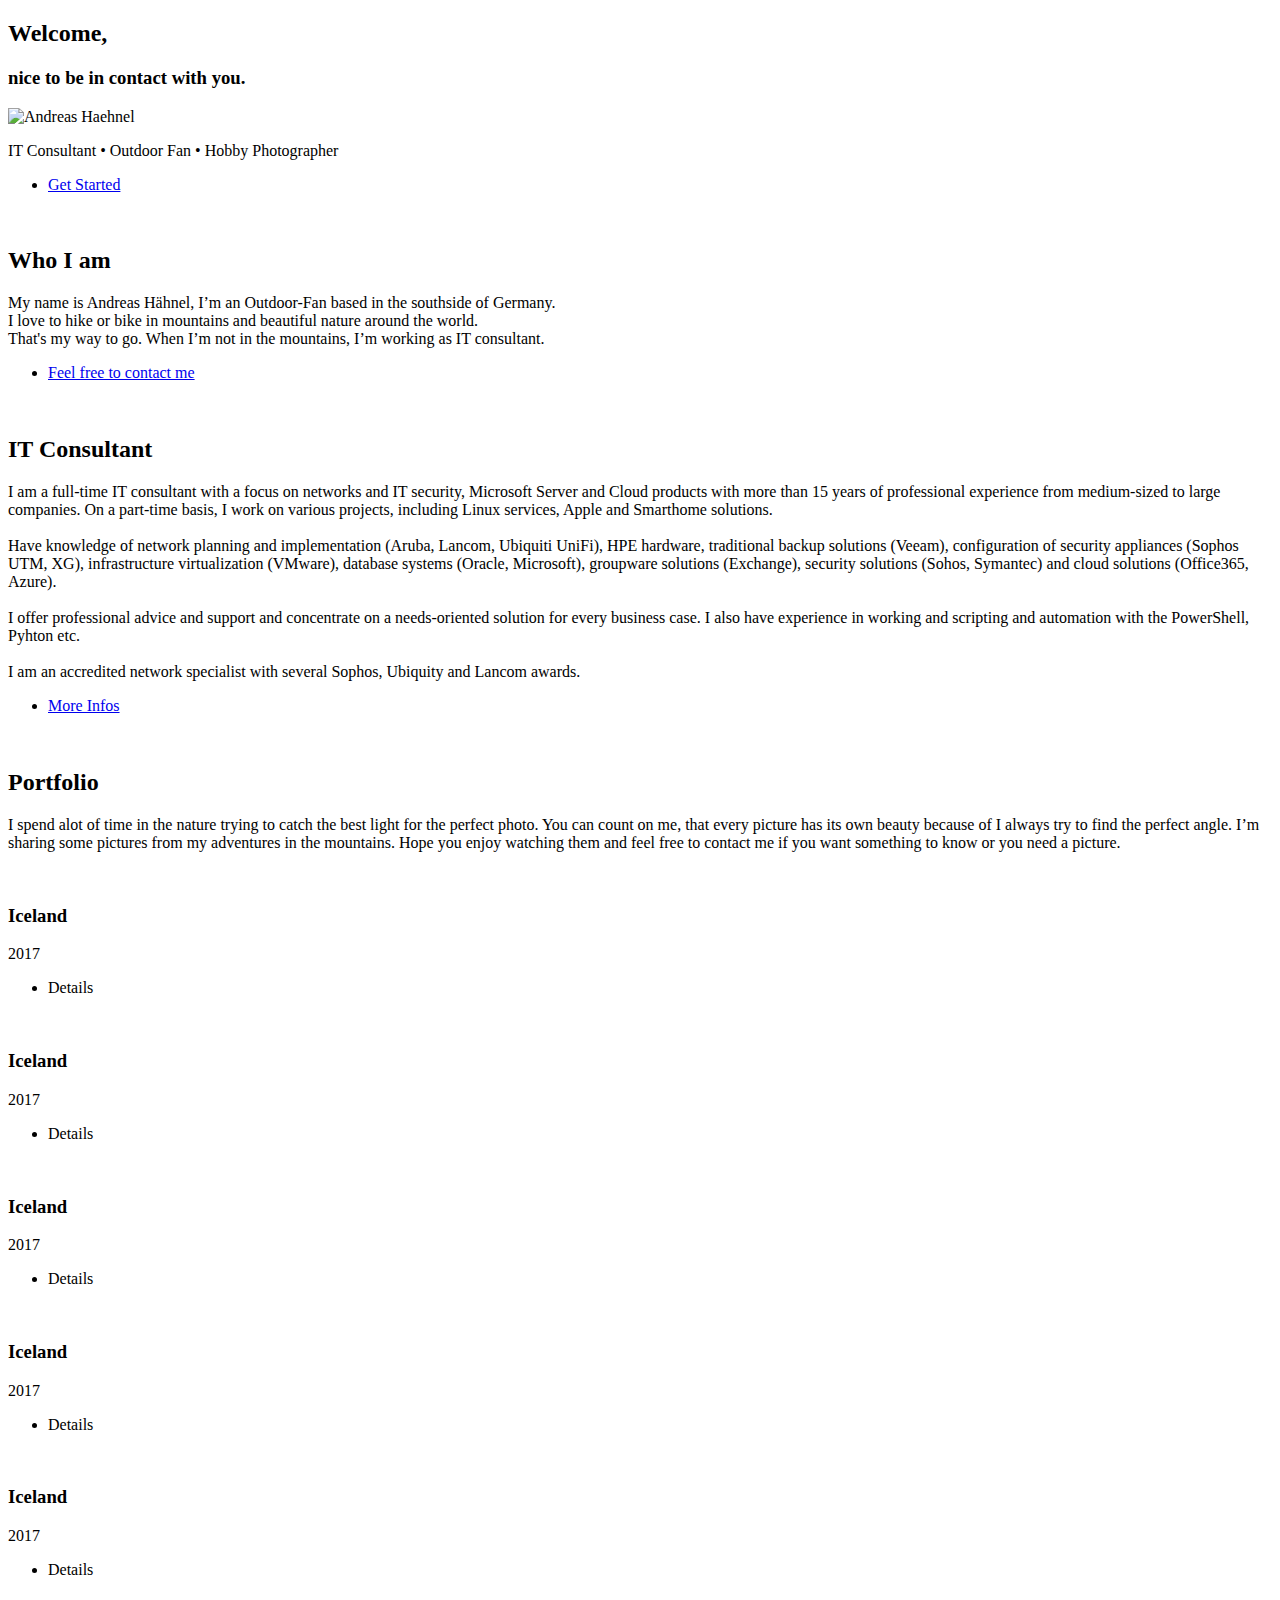
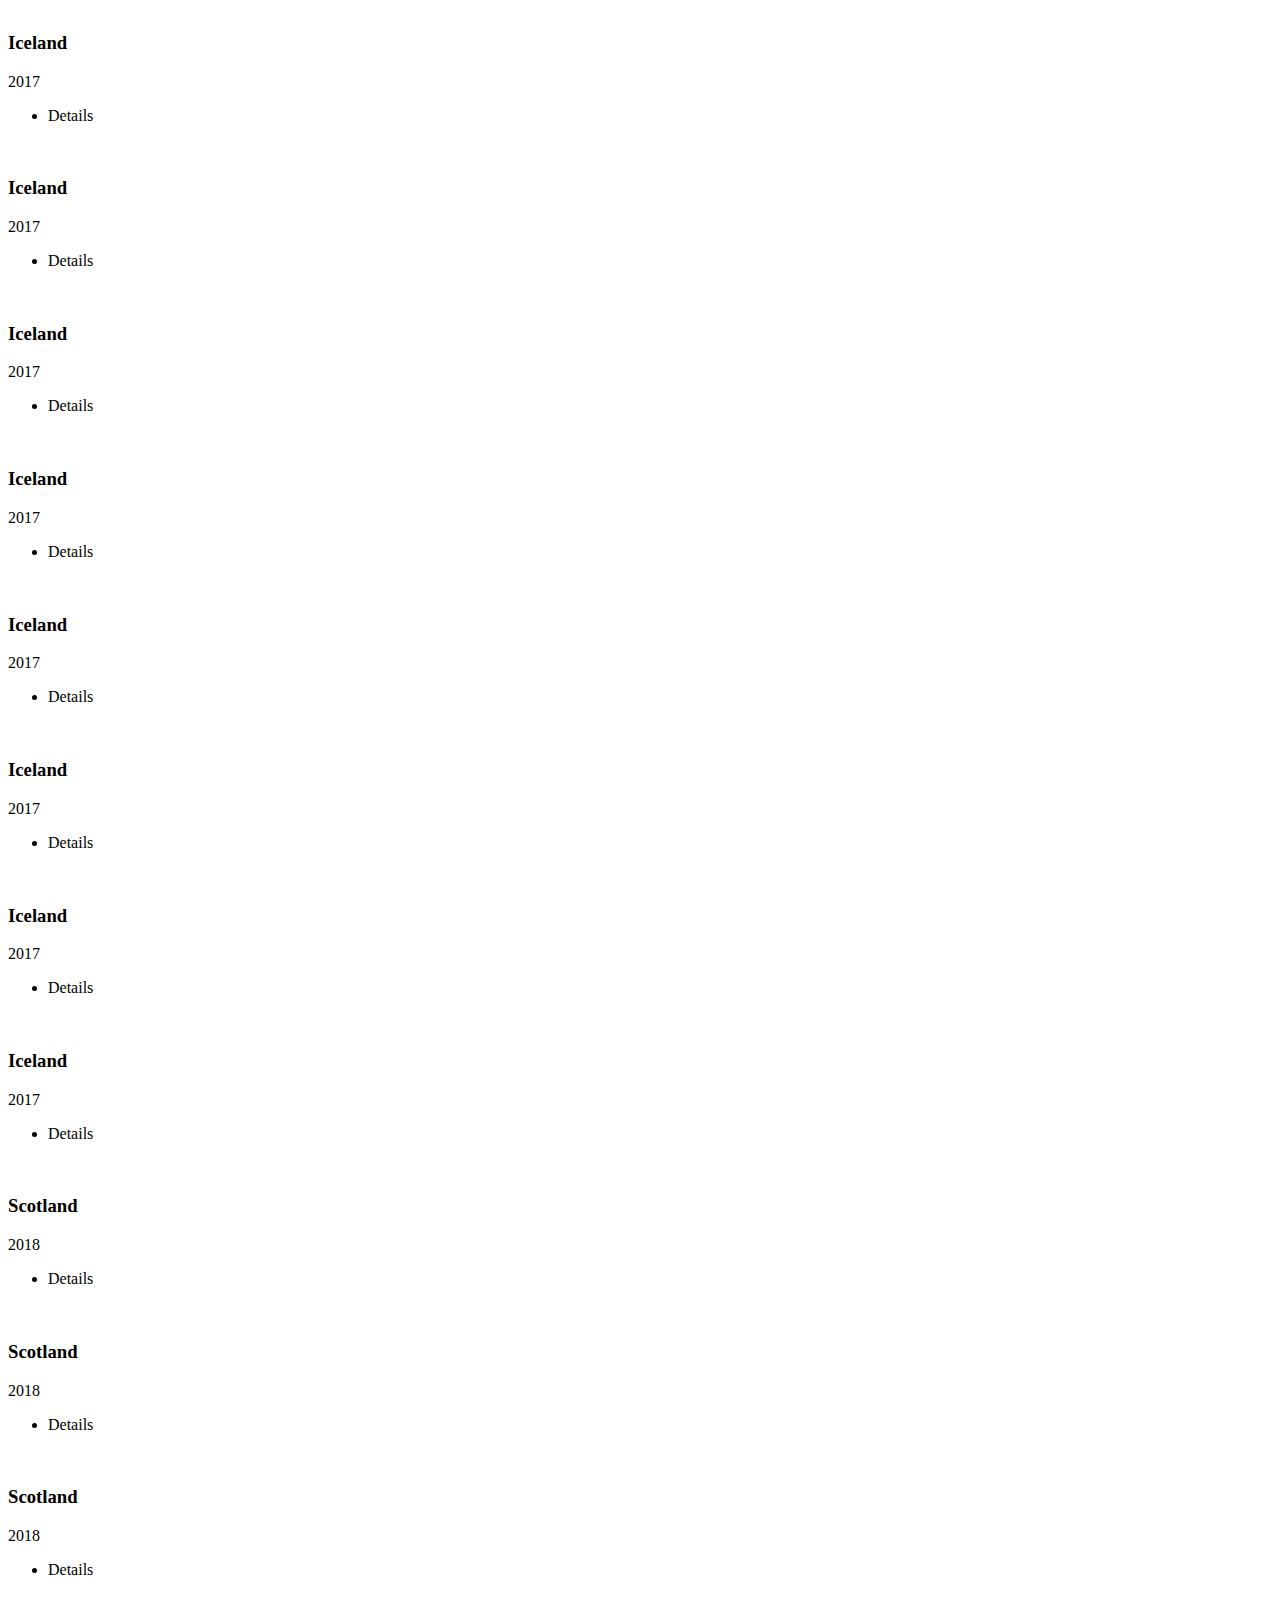
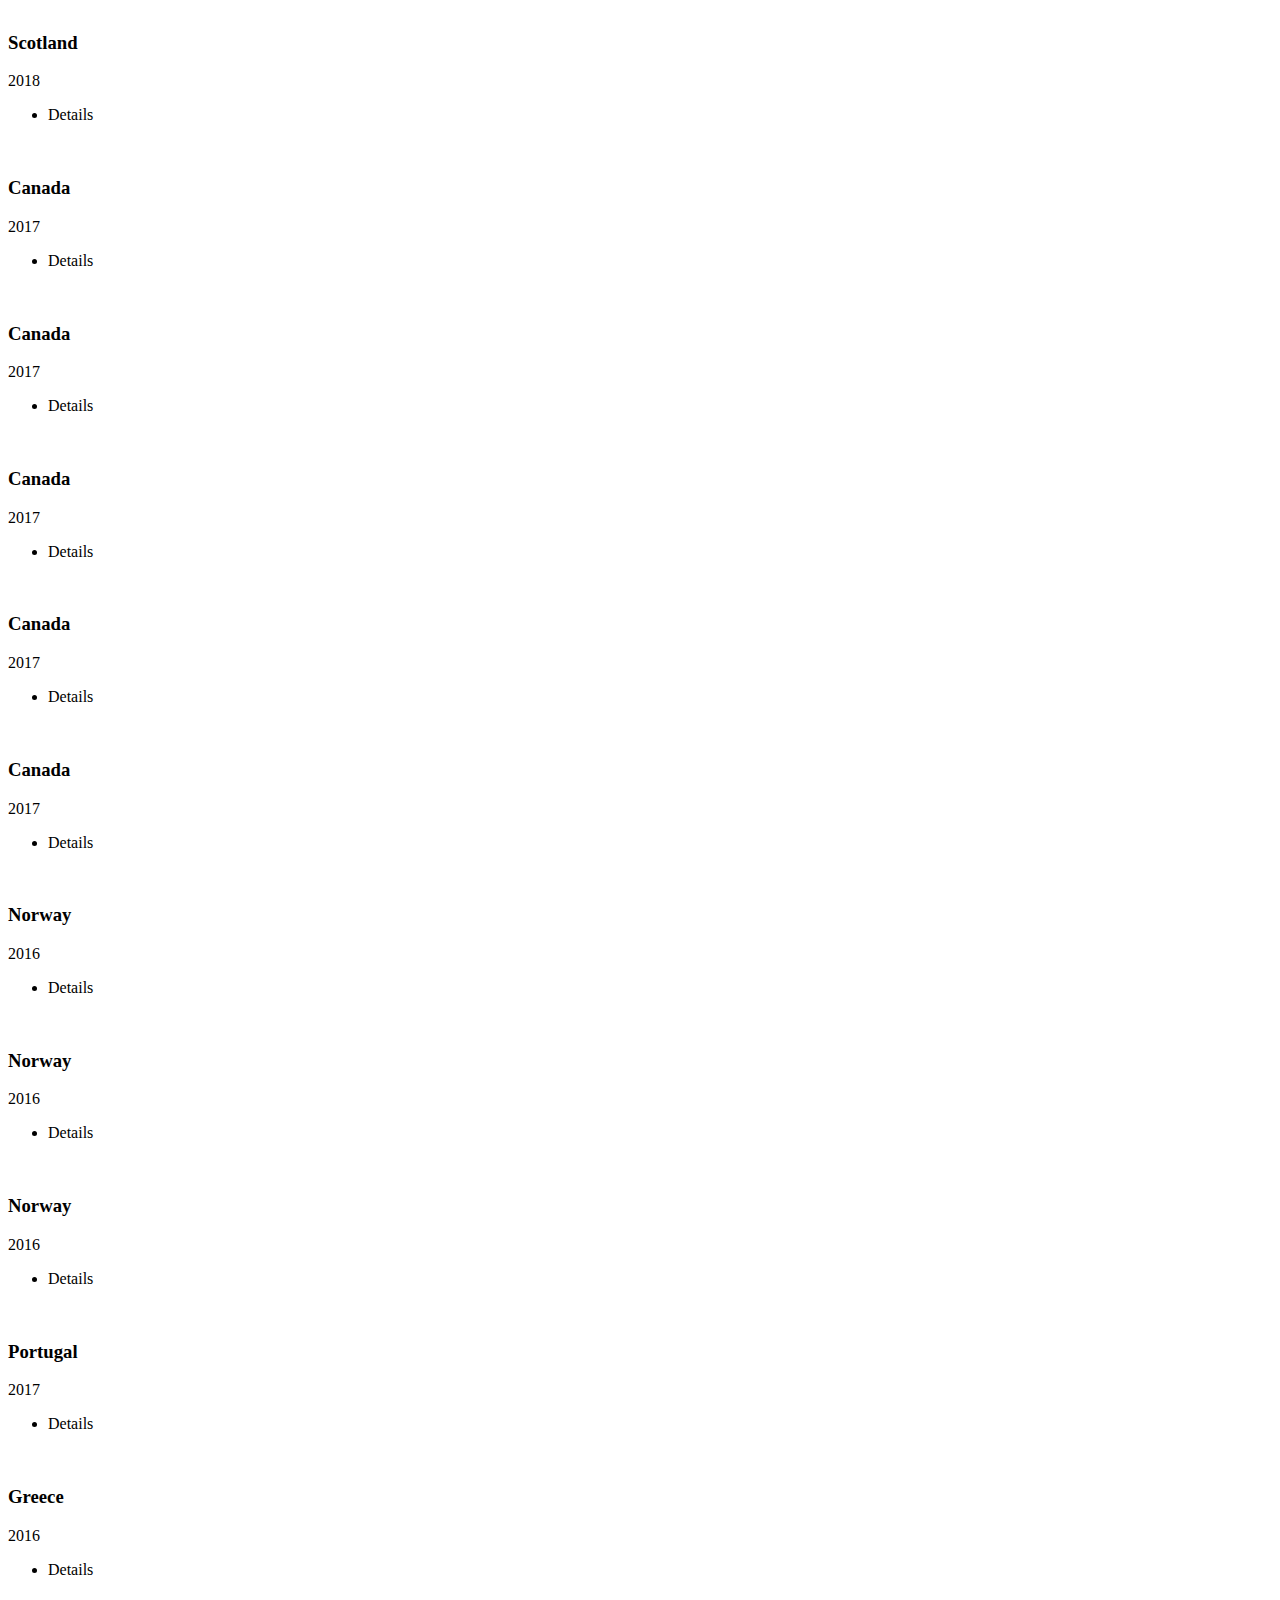
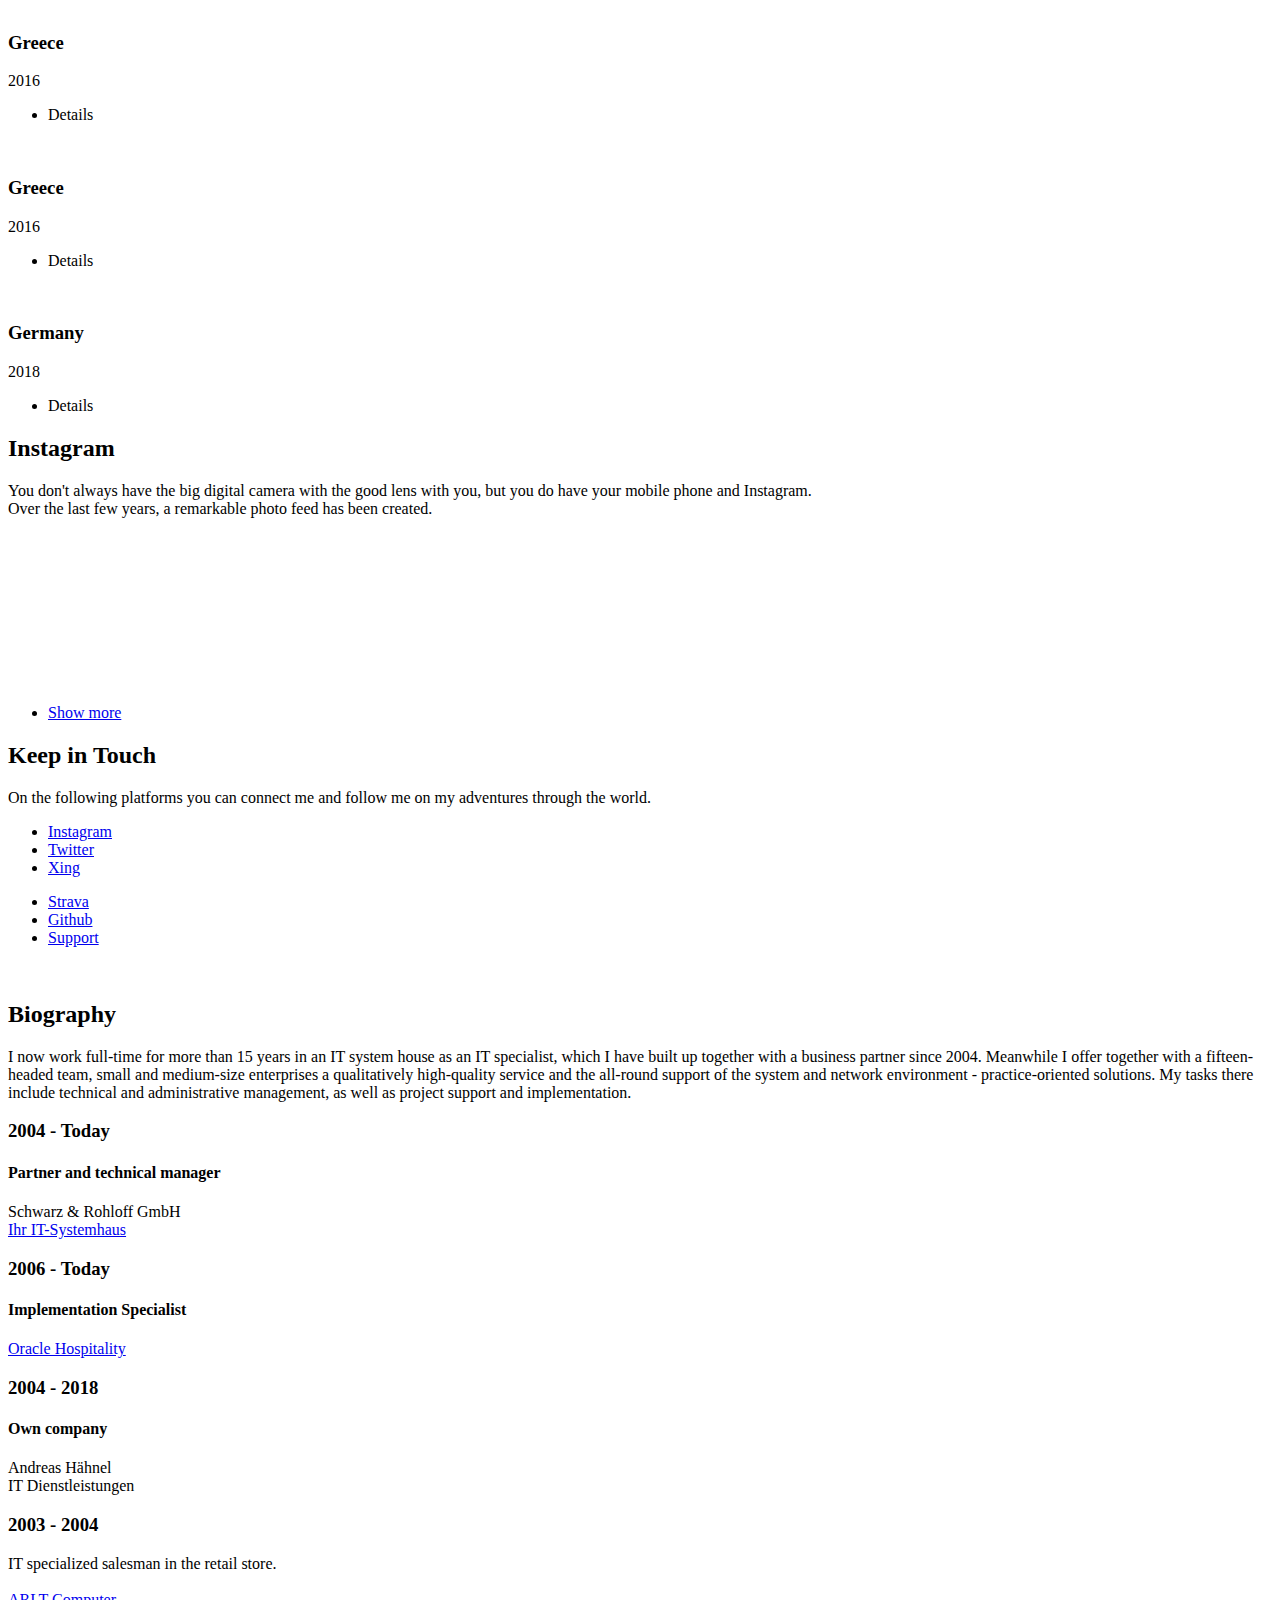
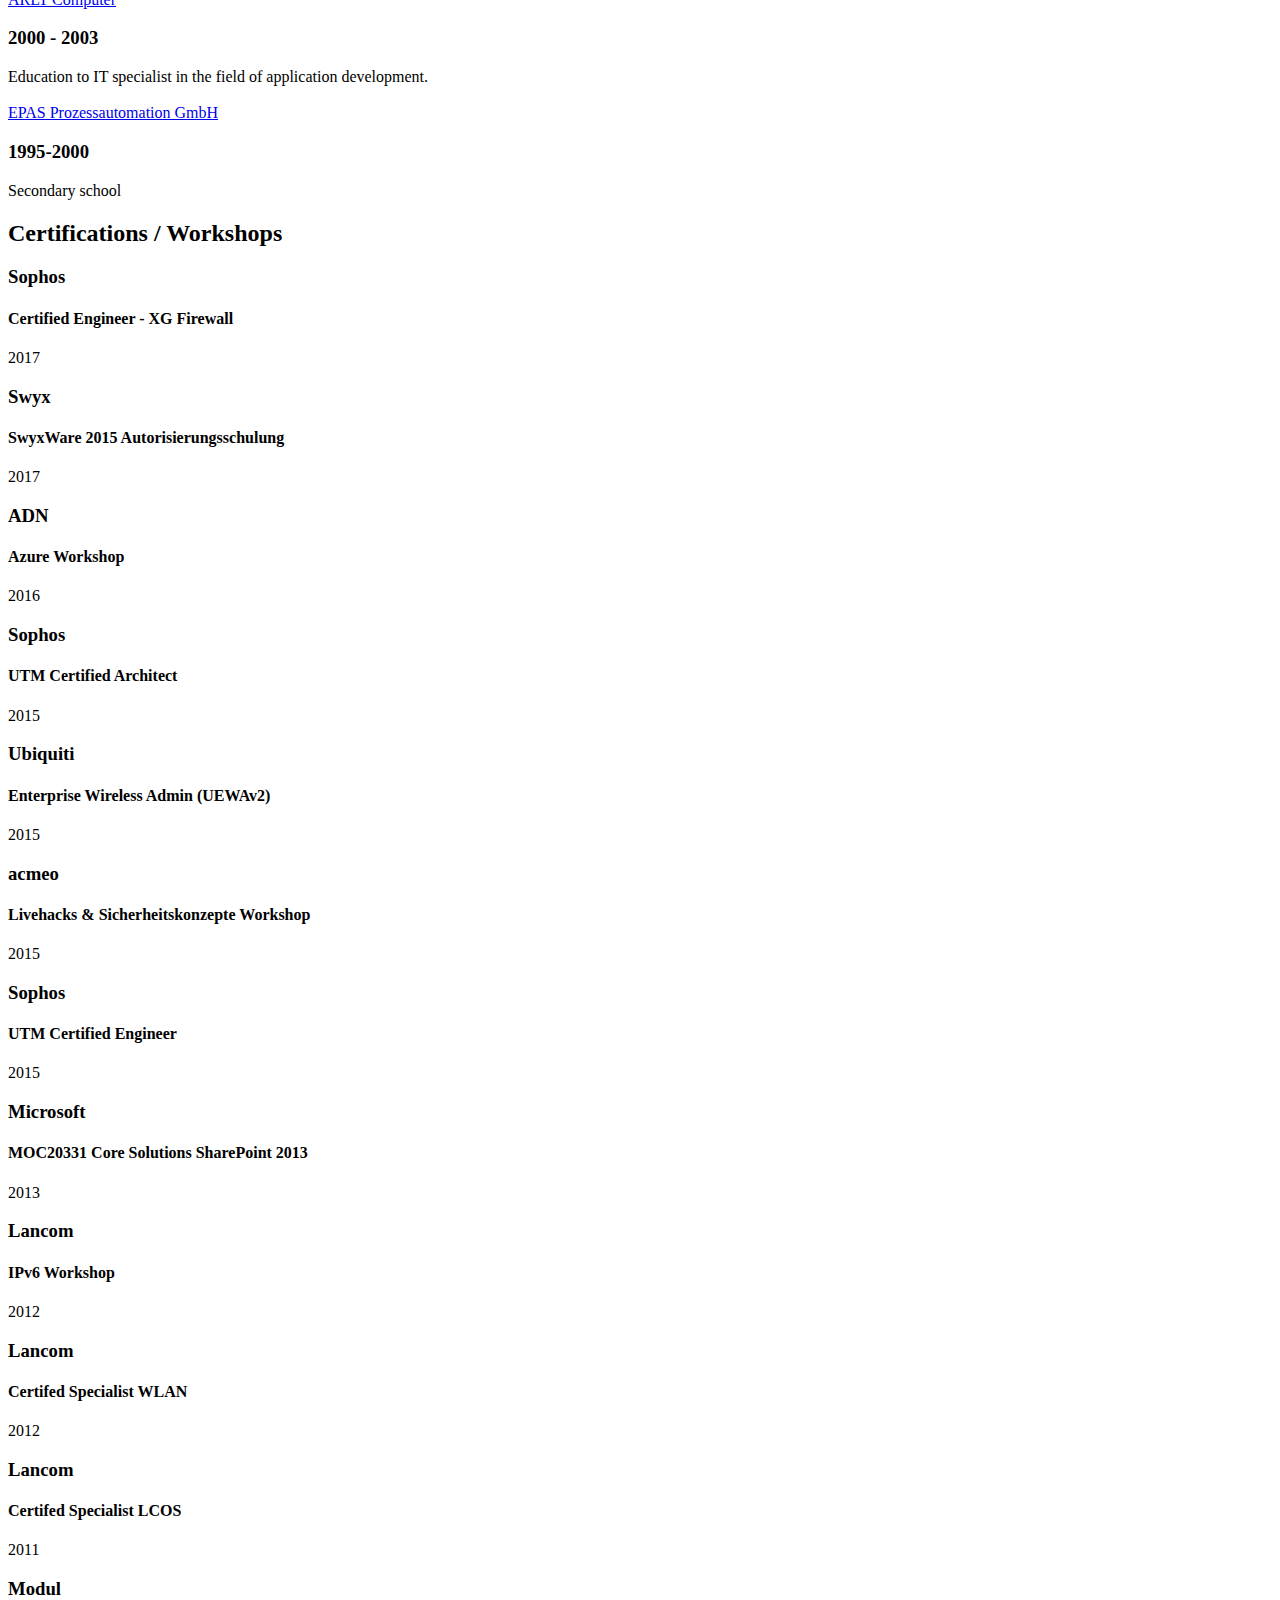
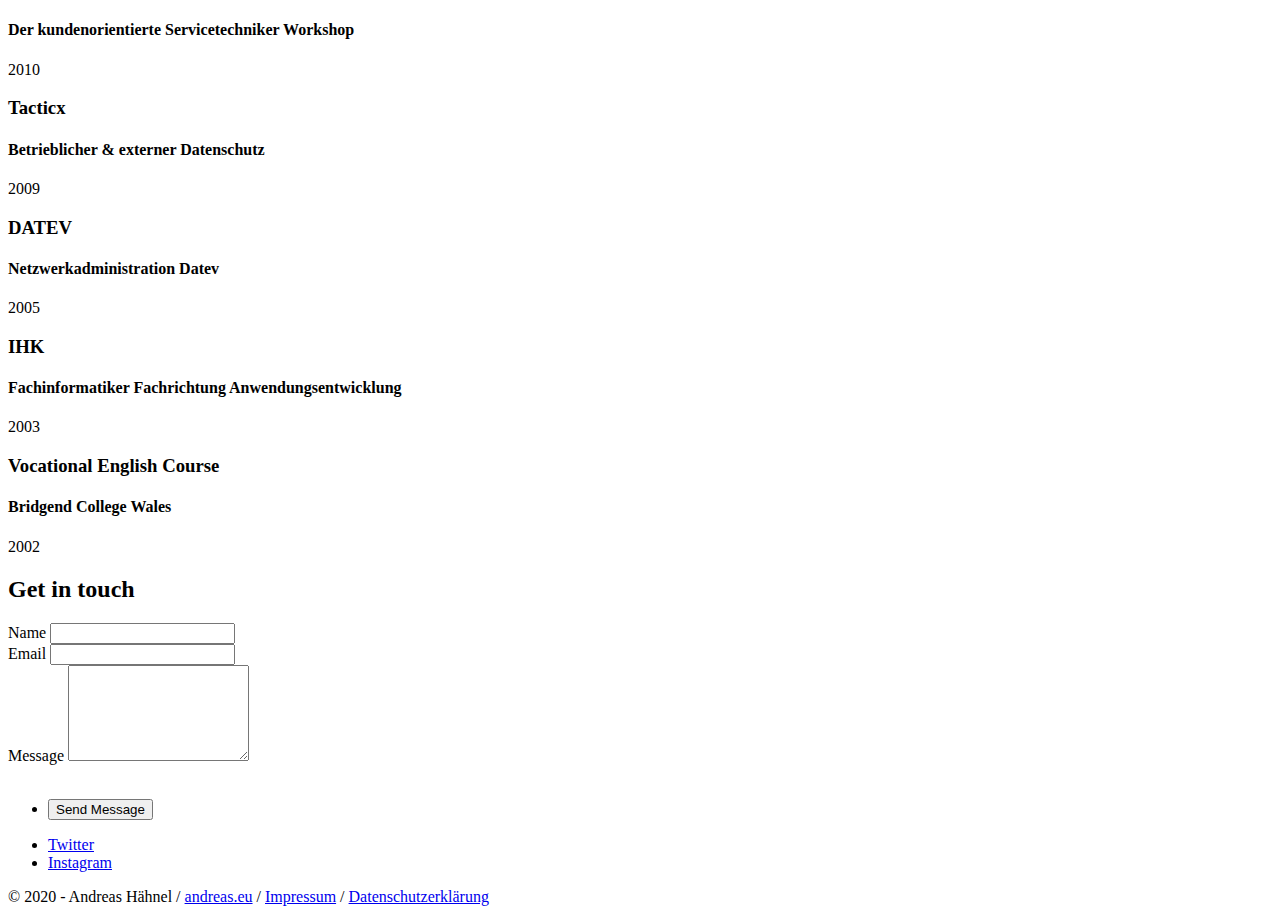
==== index.html @ f55b88a0 "Update index.html" ====
<!DOCTYPE HTML>
<html>
	<head>
		<title>andreas.eu - welcome to my site</title>
		<meta charset="utf-8" />
		<meta name="viewport" content="width=device-width, initial-scale=1, user-scalable=no" />
		<link rel="stylesheet" href="assets/css/main.css" />
		<noscript><link rel="stylesheet" href="assets/css/noscript.css" /></noscript>
	</head>
	<body class="is-preload">

		<!-- Wrapper -->
			<div id="wrapper" class="divided">

				<!-- One -->
					<section class="banner style1 orient-center content-align-left image-position-right fullscreen onload-image-fade-in onload-content-fade-right">
						<div class="content">
							<h2>Welcome,</h2>
							<h3>nice to be in contact with you.</h3>
							<img src="images/sign.svg"  width=auto height=auto alt="Andreas Haehnel" />
							<p class="major">IT Consultant • Outdoor Fan • Hobby Photographer</p>
							<ul class="actions stacked">
								<li><a href="#whoiam" class="button big wide smooth-scroll-middle">Get Started</a></li>
							</ul>
						</div>
						<div class="image">
							<img src="images/banner.jpg" alt="" />
						</div>
					</section>

				<!-- Two -->
					<section class="spotlight style1 orient-right content-align-left image-position-center onscroll-image-fade-in" id="whoiam">
						<div class="content">
							<h2>Who I am</h2>
							<p>My name is Andreas Hähnel, I’m an Outdoor-Fan based in the southside of Germany. <br>I love to hike or bike in mountains and beautiful nature around the world.<br>
							That's my way to go. When I’m not in the mountains, I’m working as IT consultant.</p>
							<ul class="actions stacked">
								<li><a href="#contact" class="button big wide smooth-scroll-middle">Feel free to contact me</a></li>
							</ul>
						</div>
						<div class="image">
							<img src="images/spotlight01.jpg" alt="" />
						</div>
					</section>

				<!-- Three -->
					<section class="spotlight style1 orient-left content-align-left image-position-center onscroll-image-fade-in" id="itconsultant">
						<div class="content">
							<h2>IT Consultant</h2>
							<p>
								I am a full-time IT consultant with a focus on networks and IT security, Microsoft Server and Cloud products with more than 15 years of professional experience from medium-sized to large companies. On a part-time basis, I work on various projects, including Linux services, Apple and Smarthome solutions.<br><br>Have knowledge of network planning and implementation (Aruba, Lancom, Ubiquiti UniFi), HPE hardware, traditional backup solutions (Veeam), configuration of security appliances (Sophos UTM, XG), infrastructure virtualization (VMware), database systems (Oracle, Microsoft), groupware solutions (Exchange), security solutions (Sohos, Symantec) and cloud solutions (Office365, Azure).<br><br>I offer professional advice and support and concentrate on a needs-oriented solution for every business case. I also have experience in working and scripting and automation with the PowerShell, Pyhton etc.<br><br>I am an accredited network specialist with several Sophos, Ubiquity and Lancom awards.
							</p>
							<ul class="actions stacked">
								<li><a href="#bio" class="button big wide smooth-scroll-middle">More Infos</a></li>
							</ul>
						</div>
						<div class="image">
							<img src="images/spotlight02.jpg" alt="" />
						</div>
					</section>

				<!-- Four -->
					<section class="wrapper style1 align-center" id="portfolio">
						<div class="inner">
							<h2>Portfolio</h2>
							I spend alot of time in the nature trying to catch the best light for the perfect photo.
							You can count on me, that every picture has its own beauty because of I always try to find the perfect angle.
							I’m sharing some pictures from my adventures in the mountains. Hope you enjoy watching them and feel free to contact me if you want something to know or you need a picture.</p>
						</div>
						<!-- Gallery -->
							<div class="gallery style2 medium lightbox onscroll-fade-in">
								<article>
									<a href="images/gallery/fulls/Iceland_01.jpg" class="image">
										<img src="images/gallery/thumbs/Iceland_01.jpg" alt="" />
									</a>
									<div class="caption">
										<h3>Iceland</h3>
										<p>2017</p>
										<ul class="actions fixed">
											<li><span class="button small">Details</span></li>
										</ul>
									</div>
								</article>
								<article>
									<a href="images/gallery/fulls/Iceland_02.jpg" class="image">
										<img src="images/gallery/thumbs/Iceland_02.jpg" alt="" />
									</a>
									<div class="caption">
										<h3>Iceland</h3>
										<p>2017</p>
										<ul class="actions fixed">
											<li><span class="button small">Details</span></li>
										</ul>
									</div>
								</article>
								<article>
									<a href="images/gallery/fulls/Iceland_03.jpg" class="image">
										<img src="images/gallery/thumbs/Iceland_03.jpg" alt="" />
									</a>
									<div class="caption">
										<h3>Iceland</h3>
										<p>2017</p>
										<ul class="actions fixed">
											<li><span class="button small">Details</span></li>
										</ul>
									</div>
								</article>
								<article>
									<a href="images/gallery/fulls/Iceland_04.jpg" class="image">
										<img src="images/gallery/thumbs/Iceland_04.jpg" alt="" />
									</a>
									<div class="caption">
										<h3>Iceland</h3>
										<p>2017</p>
										<ul class="actions fixed">
											<li><span class="button small">Details</span></li>
										</ul>
									</div>
								</article>
								<article>
									<a href="images/gallery/fulls/Iceland_07.jpg" class="image">
										<img src="images/gallery/thumbs/Iceland_07.jpg" alt="" />
									</a>
									<div class="caption">
										<h3>Iceland</h3>
										<p>2017</p>
										<ul class="actions fixed">
											<li><span class="button small">Details</span></li>
										</ul>
									</div>
								</article>
								<article>
									<a href="images/gallery/fulls/Iceland_06.jpg" class="image">
										<img src="images/gallery/thumbs/Iceland_06.jpg" alt="" />
									</a>
									<div class="caption">
										<h3>Iceland</h3>
										<p>2017</p>
										<ul class="actions fixed">
											<li><span class="button small">Details</span></li>
										</ul>
									</div>
								</article>
								<article>
									<a href="images/gallery/fulls/Iceland_05.jpg" class="image">
										<img src="images/gallery/thumbs/Iceland_05.jpg" alt="" />
									</a>
									<div class="caption">
										<h3>Iceland</h3>
										<p>2017</p>
										<ul class="actions fixed">
											<li><span class="button small">Details</span></li>
										</ul>
									</div>
								</article>
								<article>
									<a href="images/gallery/fulls/Iceland_09.jpg" class="image">
										<img src="images/gallery/thumbs/Iceland_09.jpg" alt="" />
									</a>
									<div class="caption">
										<h3>Iceland</h3>
										<p>2017</p>
										<ul class="actions fixed">
											<li><span class="button small">Details</span></li>
										</ul>
									</div>
								</article>
								<article>
									<a href="images/gallery/fulls/Iceland_12.jpg" class="image">
										<img src="images/gallery/thumbs/Iceland_12.jpg" alt="" />
									</a>
									<div class="caption">
										<h3>Iceland</h3>
										<p>2017</p>
										<ul class="actions fixed">
											<li><span class="button small">Details</span></li>
										</ul>
									</div>
								</article>
								<article>
									<a href="images/gallery/fulls/Iceland_10.jpg" class="image">
										<img src="images/gallery/thumbs/Iceland_10.jpg" alt="" />
									</a>
									<div class="caption">
										<h3>Iceland</h3>
										<p>2017</p>
										<ul class="actions fixed">
											<li><span class="button small">Details</span></li>
										</ul>
									</div>
								</article>
								<article>
								  <a href="images/gallery/fulls/Iceland_11.jpg" class="image">
								    <img src="images/gallery/thumbs/Iceland_11.jpg" alt="" />
								  </a>
								  <div class="caption">
								    <h3>Iceland</h3>
								    <p>2017</p>
								    <ul class="actions fixed">
								      <li><span class="button small">Details</span></li>
								    </ul>
								  </div>
								</article>
								<article>
								  <a href="images/gallery/fulls/Iceland_08.jpg" class="image">
								    <img src="images/gallery/thumbs/Iceland_08.jpg" alt="" />
								  </a>
								  <div class="caption">
								    <h3>Iceland</h3>
								    <p>2017</p>
								    <ul class="actions fixed">
								      <li><span class="button small">Details</span></li>
								    </ul>
								  </div>
								</article>
								<article>
								  <a href="images/gallery/fulls/Iceland_13.jpg" class="image">
								    <img src="images/gallery/thumbs/Iceland_13.jpg" alt="" />
								  </a>
								  <div class="caption">
								    <h3>Iceland</h3>
								    <p>2017</p>
								    <ul class="actions fixed">
								      <li><span class="button small">Details</span></li>
								    </ul>
								  </div>
								</article>
								<article>
								  <a href="images/gallery/fulls/Scotland_01.jpg" class="image">
								    <img src="images/gallery/thumbs/Scotland_01.jpg" alt="" />
								  </a>
								  <div class="caption">
								    <h3>Scotland</h3>
								    <p>2018</p>
								    <ul class="actions fixed">
								      <li><span class="button small">Details</span></li>
								    </ul>
								  </div>
								</article>
								<article>
								  <a href="images/gallery/fulls/Scotland_02.jpg" class="image">
								    <img src="images/gallery/thumbs/Scotland_02.jpg" alt="" />
								  </a>
								  <div class="caption">
								    <h3>Scotland</h3>
								    <p>2018</p>
								    <ul class="actions fixed">
								      <li><span class="button small">Details</span></li>
								    </ul>
								  </div>
								</article>
								<article>
								  <a href="images/gallery/fulls/Scotland_04.jpg" class="image">
								    <img src="images/gallery/thumbs/Scotland_04.jpg" alt="" />
								  </a>
								  <div class="caption">
								    <h3>Scotland</h3>
								    <p>2018</p>
								    <ul class="actions fixed">
								      <li><span class="button small">Details</span></li>
								    </ul>
								  </div>
								</article>
								<article>
								  <a href="images/gallery/fulls/Scotland_03.jpg" class="image">
								    <img src="images/gallery/thumbs/Scotland_03.jpg" alt="" />
								  </a>
								  <div class="caption">
								    <h3>Scotland</h3>
								    <p>2018</p>
								    <ul class="actions fixed">
								      <li><span class="button small">Details</span></li>
								    </ul>
								  </div>
								</article>
								<article>
								  <a href="images/gallery/fulls/Canada_02.jpg" class="image">
								    <img src="images/gallery/thumbs/Canada_02.jpg" alt="" />
								  </a>
								  <div class="caption">
								    <h3>Canada</h3>
								    <p>2017</p>
								    <ul class="actions fixed">
								      <li><span class="button small">Details</span></li>
								    </ul>
								  </div>
								</article>
								<article>
								  <a href="images/gallery/fulls/Canada_01.jpg" class="image">
								    <img src="images/gallery/thumbs/Canada_01.jpg" alt="" />
								  </a>
								  <div class="caption">
								    <h3>Canada</h3>
								    <p>2017</p>
								    <ul class="actions fixed">
								      <li><span class="button small">Details</span></li>
								    </ul>
								  </div>
								</article>
								<article>
								  <a href="images/gallery/fulls/Canada_04.jpg" class="image">
								    <img src="images/gallery/thumbs/Canada_04.jpg" alt="" />
								  </a>
								  <div class="caption">
								    <h3>Canada</h3>
								    <p>2017</p>
								    <ul class="actions fixed">
								      <li><span class="button small">Details</span></li>
								    </ul>
								  </div>
								</article>
								<article>
								  <a href="images/gallery/fulls/Canada_03.jpg" class="image">
								    <img src="images/gallery/thumbs/Canada_03.jpg" alt="" />
								  </a>
								  <div class="caption">
								    <h3>Canada</h3>
								    <p>2017</p>
								    <ul class="actions fixed">
								      <li><span class="button small">Details</span></li>
								    </ul>
								  </div>
								</article>
								<article>
								  <a href="images/gallery/fulls/Canada_05.jpg" class="image">
								    <img src="images/gallery/thumbs/Canada_05.jpg" alt="" />
								  </a>
								  <div class="caption">
								    <h3>Canada</h3>
								    <p>2017</p>
								    <ul class="actions fixed">
								      <li><span class="button small">Details</span></li>
								    </ul>
								  </div>
								</article>
								<article>
								  <a href="images/gallery/fulls/Norway_01.jpg" class="image">
								    <img src="images/gallery/thumbs/Norway_01.jpg" alt="" />
								  </a>
								  <div class="caption">
								    <h3>Norway</h3>
								    <p>2016</p>
								    <ul class="actions fixed">
								      <li><span class="button small">Details</span></li>
								    </ul>
								  </div>
								</article>
								<article>
								  <a href="images/gallery/fulls/Norway_02.jpg" class="image">
								    <img src="images/gallery/thumbs/Norway_02.jpg" alt="" />
								  </a>
								  <div class="caption">
								    <h3>Norway</h3>
								    <p>2016</p>
								    <ul class="actions fixed">
								      <li><span class="button small">Details</span></li>
								    </ul>
								  </div>
								</article>
								<article>
								  <a href="images/gallery/fulls/Norway_03.jpg" class="image">
								    <img src="images/gallery/thumbs/Norway_03.jpg" alt="" />
								  </a>
								  <div class="caption">
								    <h3>Norway</h3>
								    <p>2016</p>
								    <ul class="actions fixed">
								      <li><span class="button small">Details</span></li>
								    </ul>
								  </div>
								</article>
								<article>
								  <a href="images/gallery/fulls/Portugal_01.jpg" class="image">
								    <img src="images/gallery/thumbs/Portugal_01.jpg" alt="" />
								  </a>
								  <div class="caption">
								    <h3>Portugal</h3>
								    <p>2017</p>
								    <ul class="actions fixed">
								      <li><span class="button small">Details</span></li>
								    </ul>
								  </div>
								</article>
								<article>
								  <a href="images/gallery/fulls/Greece_01.jpg" class="image">
								    <img src="images/gallery/thumbs/Greece_01.jpg" alt="" />
								  </a>
								  <div class="caption">
								    <h3>Greece</h3>
								    <p>2016</p>
								    <ul class="actions fixed">
								      <li><span class="button small">Details</span></li>
								    </ul>
								  </div>
								</article>
								<article>
								  <a href="images/gallery/fulls/Greece_02.jpg" class="image">
								    <img src="images/gallery/thumbs/Greece_02.jpg" alt="" />
								  </a>
								  <div class="caption">
								    <h3>Greece</h3>
								    <p>2016</p>
								    <ul class="actions fixed">
								      <li><span class="button small">Details</span></li>
								    </ul>
								  </div>
								</article>
								<article>
								  <a href="images/gallery/fulls/Greece_03.jpg" class="image">
								    <img src="images/gallery/thumbs/Greece_03.jpg" alt="" />
								  </a>
								  <div class="caption">
								    <h3>Greece</h3>
								    <p>2016</p>
								    <ul class="actions fixed">
								      <li><span class="button small">Details</span></li>
								    </ul>
								  </div>
								</article>
								<article>
								  <a href="images/gallery/fulls/Germany_01.jpg" class="image">
								    <img src="images/gallery/thumbs/Germany_01.jpg" alt="" />
								  </a>
								  <div class="caption">
								    <h3>Germany</h3>
								    <p>2018</p>
								    <ul class="actions fixed">
								      <li><span class="button small">Details</span></li>
								    </ul>
								  </div>
								</article>
							</div>

					</section>

					<!-- Five -->
						<section class="wrapper style1 align-center" id="instagram">
							<div class="inner">
								<h2>Instagram</h2>
								<p>You don't always have the big digital camera with the good lens with you, but you do have your mobile phone and Instagram. <br>Over the last few years, a remarkable photo feed has been created.</p>
								<!-- LightWidget WIDGET -->
								<script src="https://cdn.lightwidget.com/widgets/lightwidget.js"></script><iframe src="https://cdn.lightwidget.com/widgets/4e02ee2a4899535cadf09227a1b484a0.html" scrolling="no" allowtransparency="true" class="lightwidget-widget" style="width:100%;border:0;overflow:hidden;"></iframe>								<p></p>
								<ul class="actions stacked">
									<li><a href="https://www.instagram.com/zeitraubend" target="_blank" class="button  icon fa-instagram" >Show more</a></li>
								</ul>
							</div>
						</section>

						<!-- Six -->
							<section class="spotlight style1 orient-right content-align-left image-position-center onscroll-image-fade-in" id="whoiam">
								<div class="content">
									<h2>Keep in Touch</h2>
									<p>On the following platforms you can connect me and follow me on my adventures through the world.</p>
									<ul class="actions">
										<li><a href="https://www.instagram.com/zeitraubend" target="_blank" class="button  icon fa-instagram fit small">Instagram</a></li>
										<li><a href="https://twitter.com/zeitraubend" target="_blank" class="button icon fa-twitter fit small">Twitter</a></li>
										<li><a href="https://www.xing.com/profile/Andreas_Haehnel2" target="_blank" class="button icon fa-xing fit small">Xing</a></li>
									</ul>
									<ul class="actions">
										<li><a href="https://www.strava.com/athletes/10410644" target="_blank" class="button icon fa-leaf fit small">Strava</a></li>
										<li><a href="https://github.com/andreaseu" target="_blank" class="button icon fa-github fit small">Github</a></li>
										<li><a href="https://get.teamviewer.com/sr-support" target="_blank" class="button icon fa-support fit small">Support</a></li>
									</ul>
								</div>
								<div class="image">
									<img src="images/spotlight03.jpg" alt="" />
								</div>
							</section>

				<!-- Seven -->
					<section class="wrapper style1 align-center" id="bio">
						<div class="inner">
							<h2>Biography</h2>
							<p>I now work full-time for more than 15 years in an IT system house as an IT specialist, which I have built up together with a business partner since 2004. Meanwhile I offer together with a fifteen-headed team, small and medium-size enterprises a qualitatively high-quality service and the all-round support of the system and network environment - practice-oriented solutions. My tasks there include technical and administrative management, as well as project support and implementation.</p>
							<div class="items style1 medium onscroll-fade-in">
								<section>
									<span class="icon style2 major fa-building"></span>
									<h3>2004 - Today</h3>
									<h4>Partner and technical manager</h4>
									<p>Schwarz & Rohloff GmbH
									<br>
									<a href="https://www.s-r.it" target="_blank">Ihr IT-Systemhaus</a></p>
								</section>
								<section>
									<span class="icon style2 major fa-database"></span>
									<h3>2006 - Today</h3>
									<h4>Implementation Specialist</h4>
									<a href="https://www.oracle.com/de/industries/hospitality/index.html" target="_blank">Oracle Hospitality</a>
								</section>
								<section>
									<span class="icon style2 major fa-user"></span>
									<h3>2004 - 2018</h3>
									<h4>Own company</h4>
									<p>Andreas Hähnel
									<br>
									IT Dienstleistungen</p>
								</section>
								<section>
									<span class="icon style2 major fa-shopping-cart"></span>
									<h3>2003 - 2004</h3>
									<p>IT specialized salesman in the retail store.
									<br><br>
									<a href="http://www.arlt.com" target="_blank">ARLT Computer</a>
									</p>
								</section>
								<section>
									<span class="icon style2 major fa-industry"></span>
									<h3>2000 - 2003</h3>
									<p>Education to IT specialist in the field of application development.
									<br><br>
									<a href="http://www.epasgmbh.org" target="_blank">EPAS Prozessautomation GmbH</a>
									</p>
								</section>
								<section>
									<span class="icon style2 major fa-university"></span>
									<h3>1995-2000</h3>
									<p>Secondary school</p>
								</section>
							</div>
							<h2>Certifications / Workshops</h2>
							<div class="items style1 small onload-fade-in">
								<section>
									<span class="icon style1 major fa-server"></span>
									<h3>Sophos</h3>
									<h4>Certified Engineer - XG Firewall</h4>
									<p>2017</p>
								</section>
								<section>
									<span class="icon style1 major fa-phone"></span>
									<h3>Swyx</h3>
									<h4>SwyxWare 2015 Autorisierungsschulung</h4>
									<p>2017</p>
								</section>
								<section>
									<span class="icon style1 major fa-cloud"></span>
									<h3>ADN</h3>
									<h4>Azure Workshop</h4>
									<p>2016</p>
								</section>
								<section>
									<span class="icon style1 major fa-upload"></span>
									<h3>Sophos</h3>
									<h4>UTM Certified Architect</h4>
									<p>2015</p>
								</section>
								<section>
									<span class="icon style1 major fa-wifi"></span>
									<h3>Ubiquiti</h3>
									<h4>Enterprise Wireless Admin (UEWAv2)</h4>
									<p>2015</p>
								</section>
								<section>
									<span class="icon style1 major fa-shield"></span>
									<h3>acmeo</h3>
									<h4>Livehacks & Sicherheitskonzepte Workshop</h4>
									<p>2015</p>
								</section>
								<section>
									<span class="icon style1 major fa-refresh"></span>
									<h3>Sophos</h3>
									<h4>UTM Certified Engineer</h4>
									<p>2015</p>
								</section>
								<section>
									<span class="icon style1 major fa-sitemap"></span>
									<h3>Microsoft</h3>
									<h4>MOC20331 Core Solutions SharePoint 2013</h4>
									<p>2013</p>
								</section>
								<section>
									<span class="icon style1 major fa-signal"></span>
									<h3>Lancom</h3>
									<h4>IPv6 Workshop</h4>
									<p>2012</p>
								</section>
								<section>
									<span class="icon style1 major fa-wifi"></span>
									<h3>Lancom</h3>
									<h4>Certifed Specialist WLAN</h4>
									<p>2012</p>
								</section>
								<section>
									<span class="icon style1 major fa-plug"></span>
									<h3>Lancom</h3>
									<h4>Certifed Specialist LCOS</h4>
									<p>2011</p>
								</section>
								<section>
									<span class="icon style1 major fa-link"></span>
									<h3>Modul</h3>
									<h4>Der kundenorientierte Servicetechniker Workshop</h4>
									<p>2010</p>
								</section>
								<section>
									<span class="icon style1 major fa-user-secret"></span>
									<h3>Tacticx</h3>
									<h4>Betrieblicher & externer Datenschutz</h4>
									<p>2009</p>
								</section>
								<section>
									<span class="icon style1 major fa-save"></span>
									<h3>DATEV</h3>
									<h4>Netzwerkadministration Datev</h4>
									<p>2005</p>
								</section>
								<section>
									<span class="icon style1 major fa-graduation-cap"></span>
									<h3>IHK</h3>
									<h4>Fachinformatiker Fachrichtung Anwendungsentwicklung</h4>
									<p>2003</p>
								</section>
								<section>
									<span class="icon style1 major fa-language"></span>
									<h3>Vocational English Course</h3>
									<h4>Bridgend College Wales</h4>
									<p>2002</p>
								</section>
							</div>
						</div>
					</section>

				<!-- Eight -->
					<section class="wrapper style1 align-center" id="contact">
						<div class="inner medium">
							<h2>Get in touch</h2>
							<form method="post" action="https://formspree.io/info@andreas.eu">
								<div class="fields">
									<div class="field half">
										<label for="name">Name</label>
										<input type="text" name="name" id="name" value="" />
									</div>
									<div class="field half">
										<label for="email">Email</label>
										<input type="email" name="email" id="email" value="" />
									</div>
									<div class="field">
										<label for="message">Message</label>
										<textarea name="message" id="message" rows="6"></textarea>
									</div>
									<div class="field half">
										<input type="hidden" name="_format" value="plain" />
										<input type="hidden" name="_language" value="de" />
										<input type="text" name="_gotcha" style="display:none" />
									</div>
								</div>
								<br>
								<ul class="actions special">
									<li><input type="submit" name="submit" id="submit" value="Send Message" /></li>
								</ul>
							</form>

						</div>
					</section>

				<!-- Footer -->
					<footer class="wrapper style1 align-center" id="footer">
						<div class="inner">
							<ul class="icons">
								<li><a href="https://twitter.com/zeitraubend" class="icon style2 fa-twitter" target="_blank"><span class="label">Twitter</span></a></li>
								<li><a href="https://www.instagram.com/zeitraubend" class="icon style2 fa-instagram" target="_blank"><span class="label">Instagram</span></a></li>
							</ul>
							<p>&copy; 2020 - Andreas Hähnel / <a href="https://www.andreas.eu">andreas.eu</a> / <a href="./impressum.html">Impressum</a> / <a href="./policy.html">Datenschutzerklärung</a></p>
						</div>
					</footer>

			</div>

		<!-- Scripts -->
			<script src="assets/js/jquery.min.js"></script>
			<script src="assets/js/jquery.scrollex.min.js"></script>
			<script src="assets/js/jquery.scrolly.min.js"></script>
			<script src="assets/js/browser.min.js"></script>
			<script src="assets/js/breakpoints.min.js"></script>
			<script src="assets/js/util.js"></script>
			<script src="assets/js/main.js"></script>

	</body>
</html>
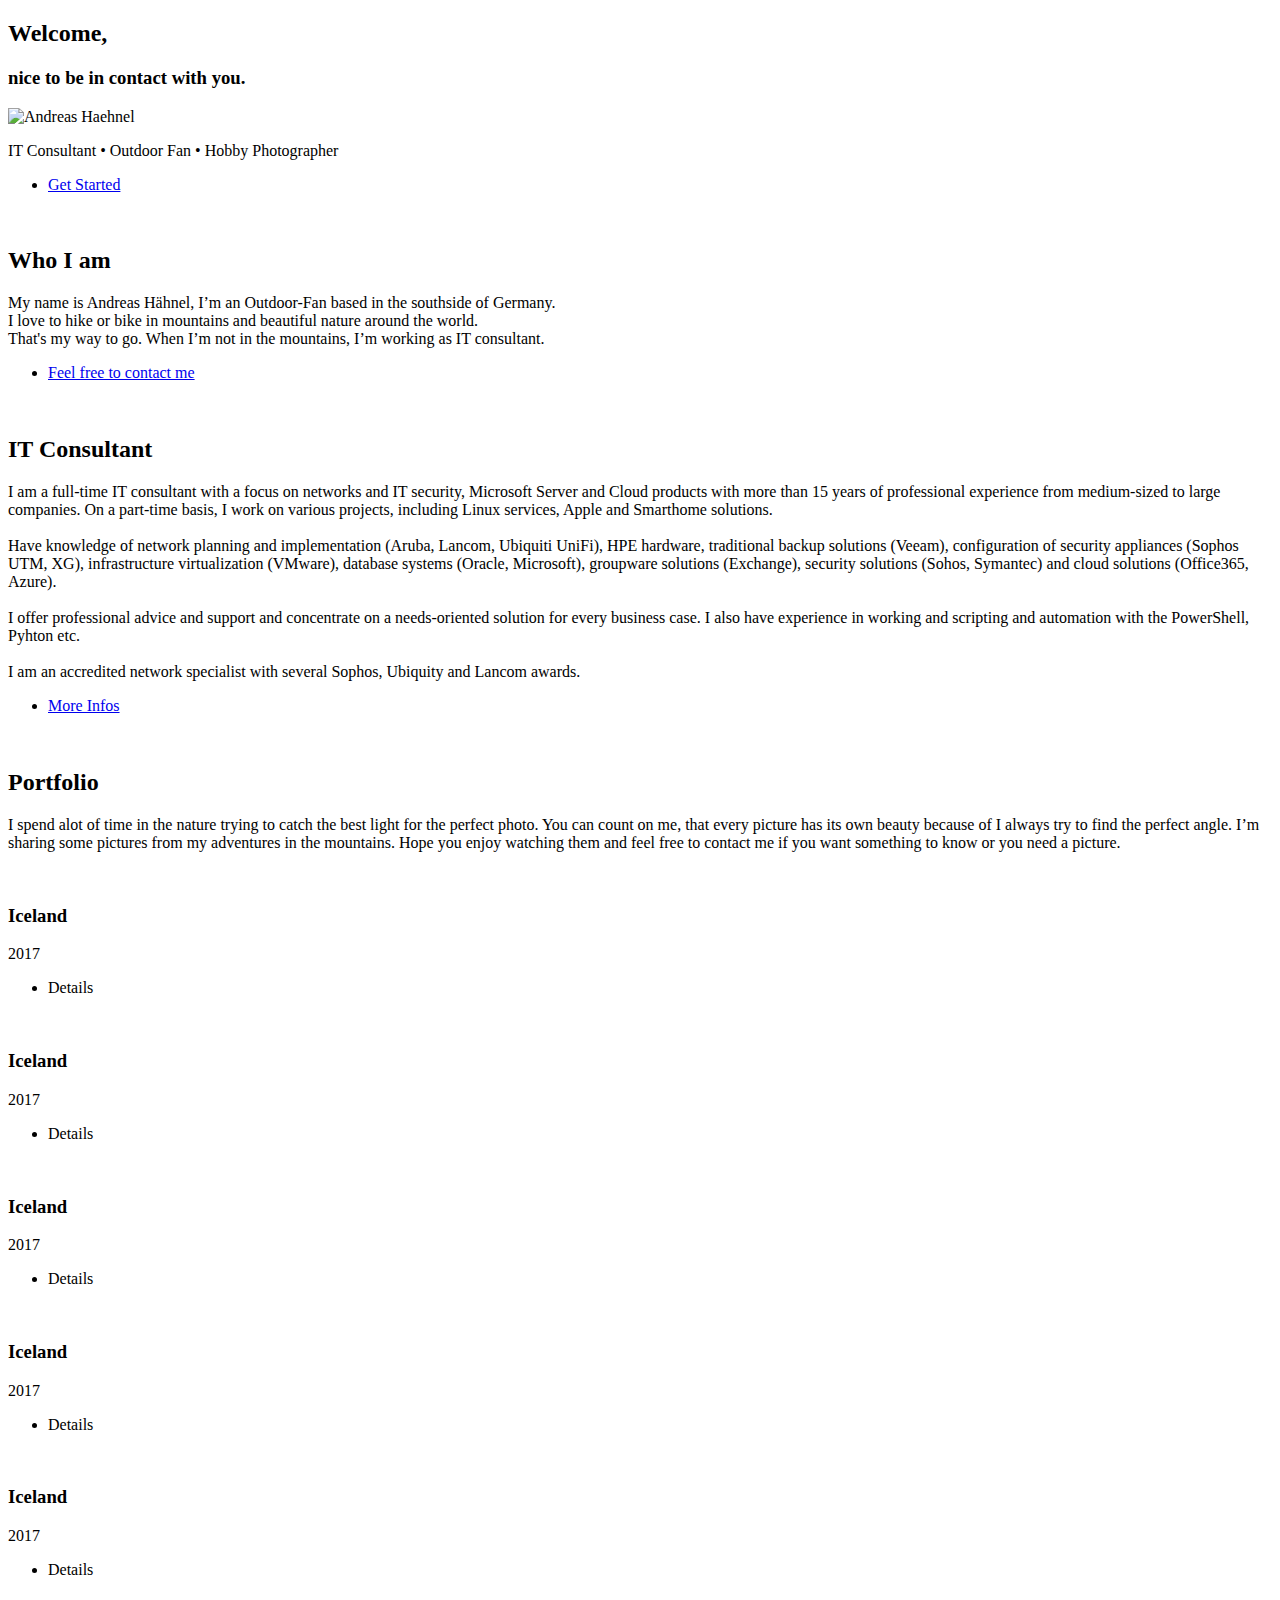
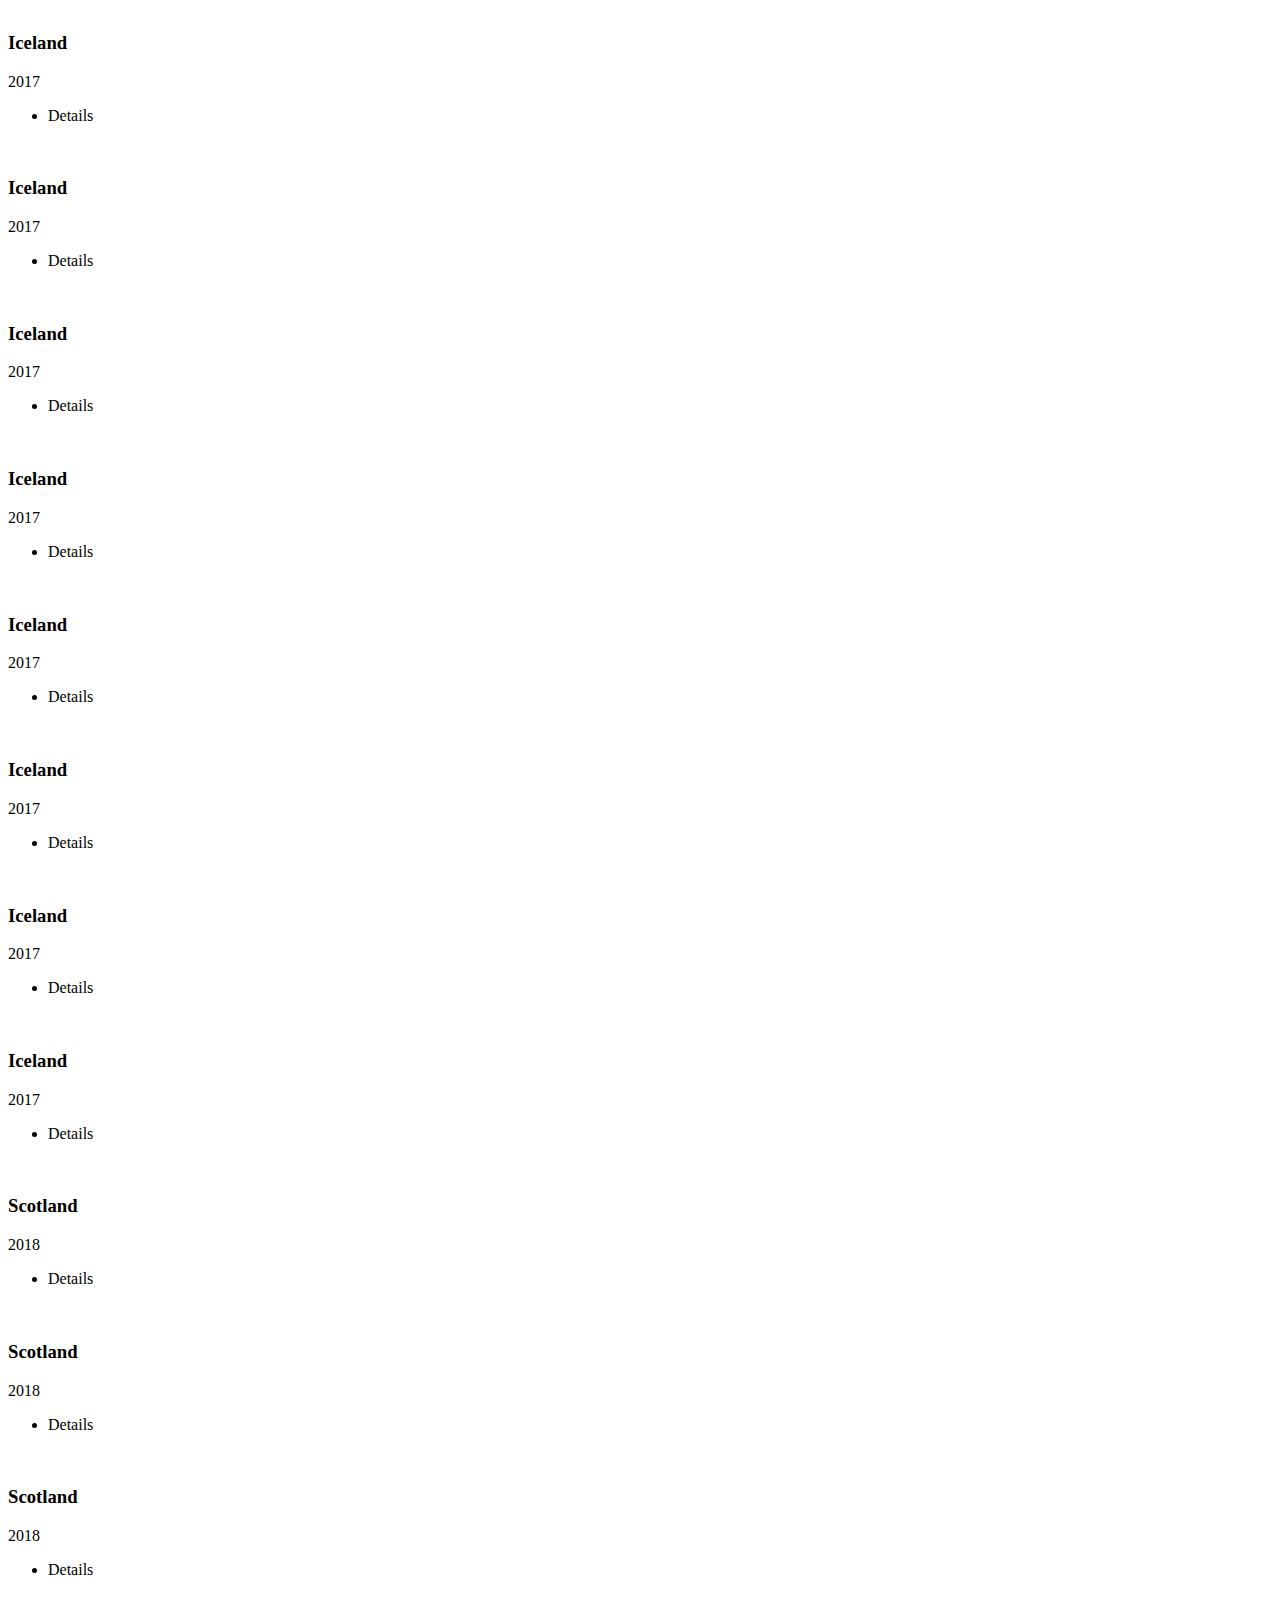
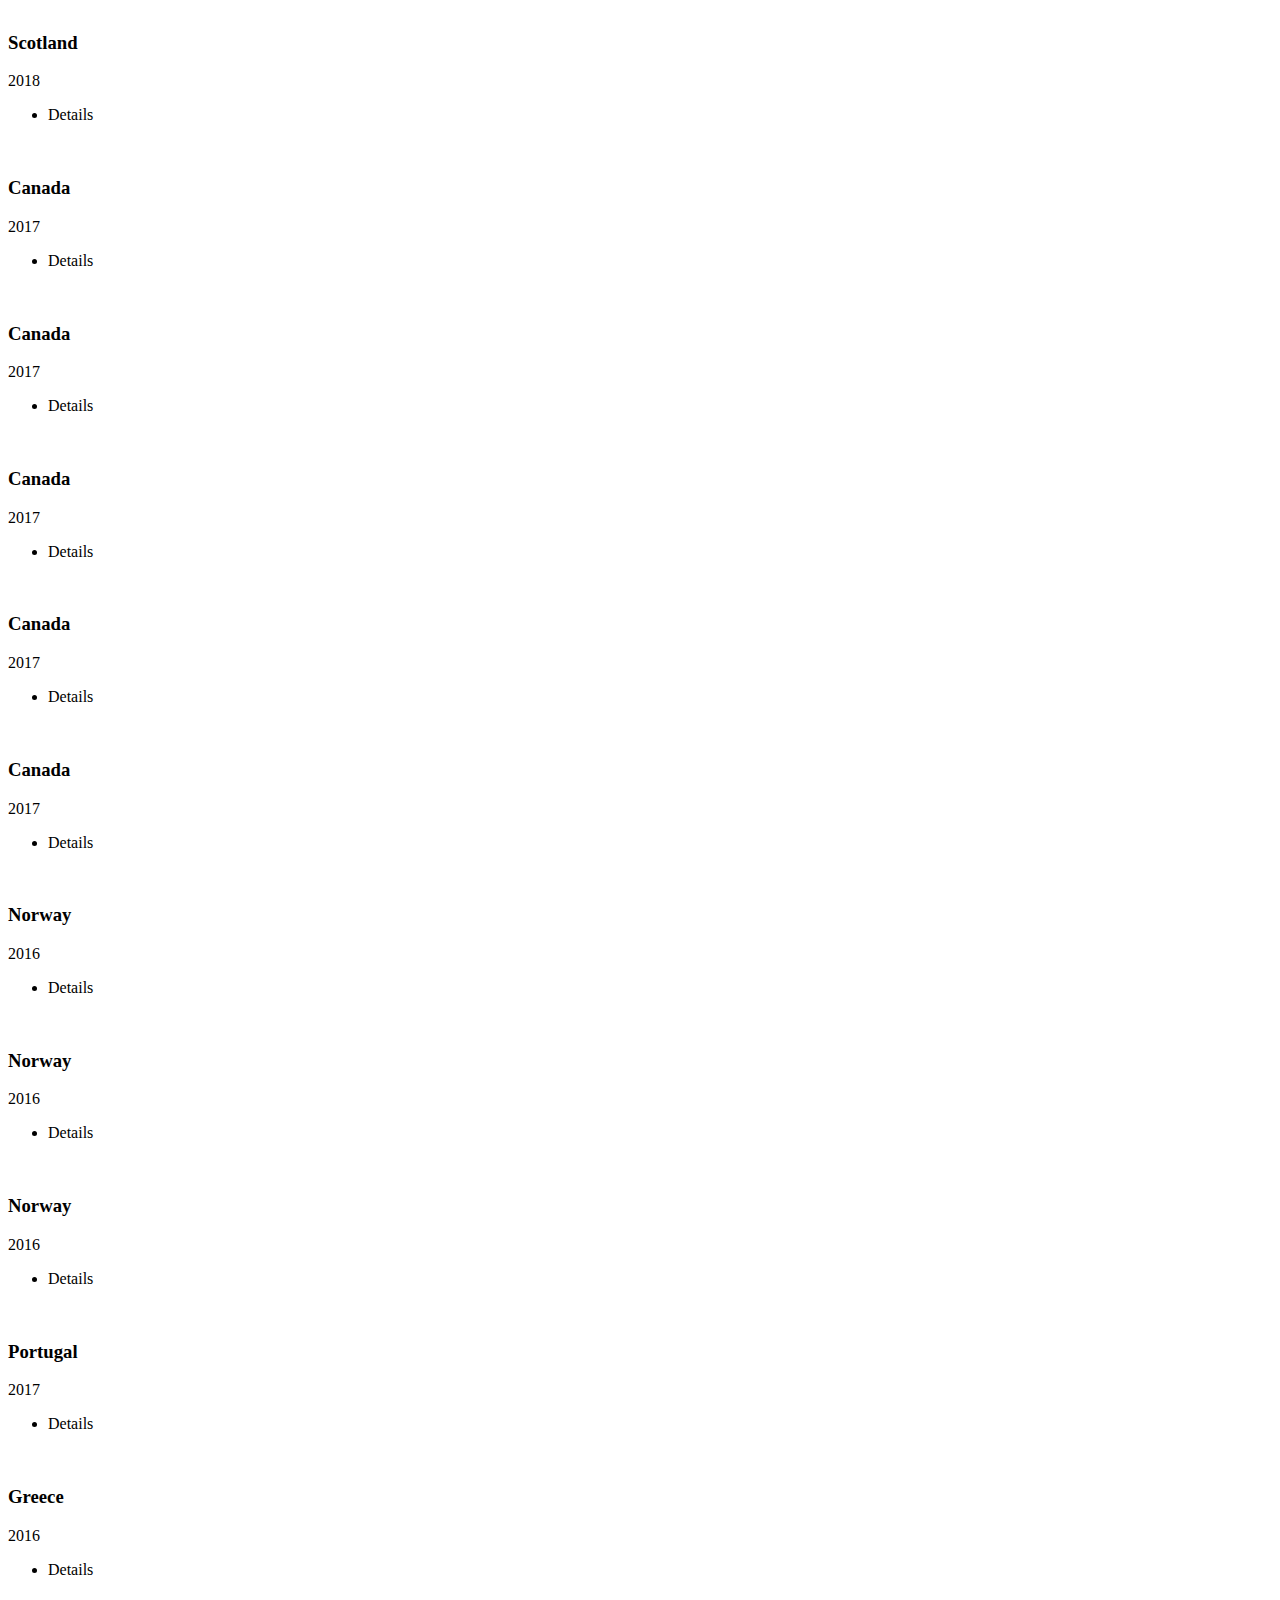
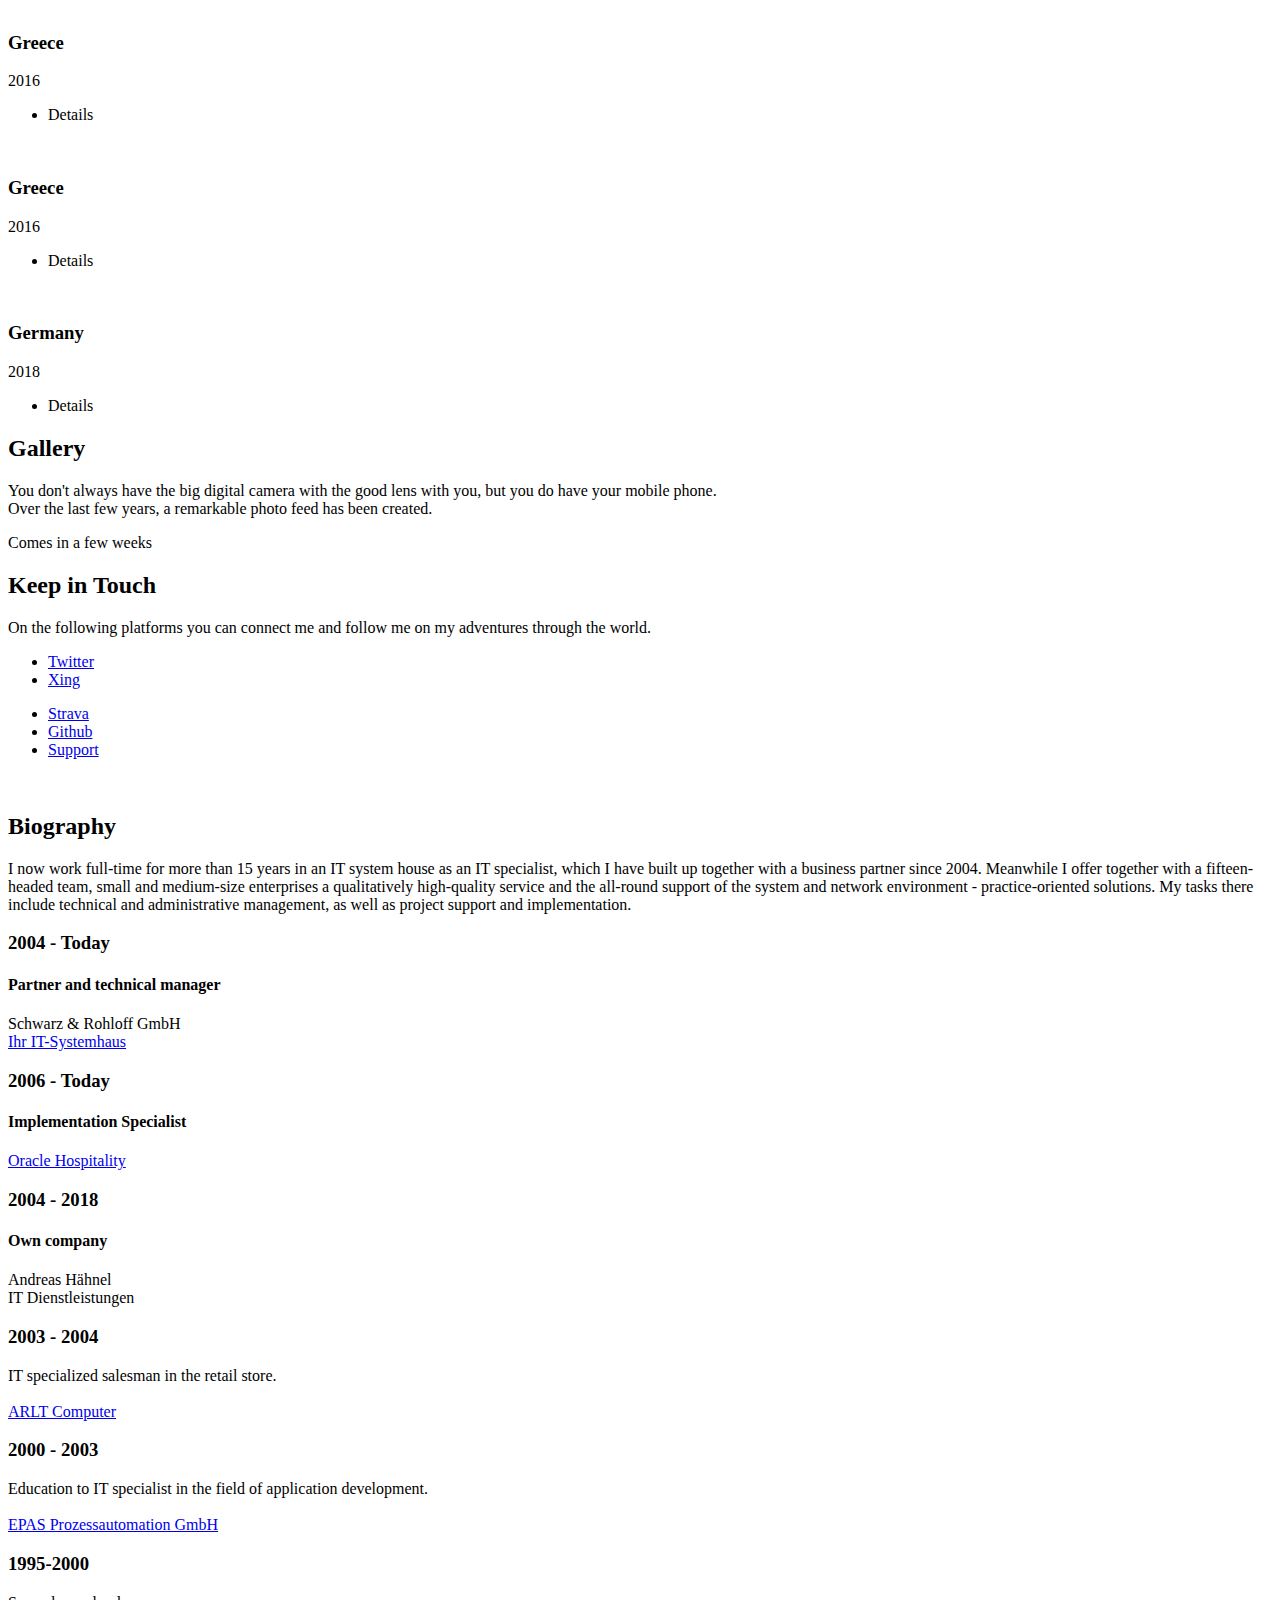
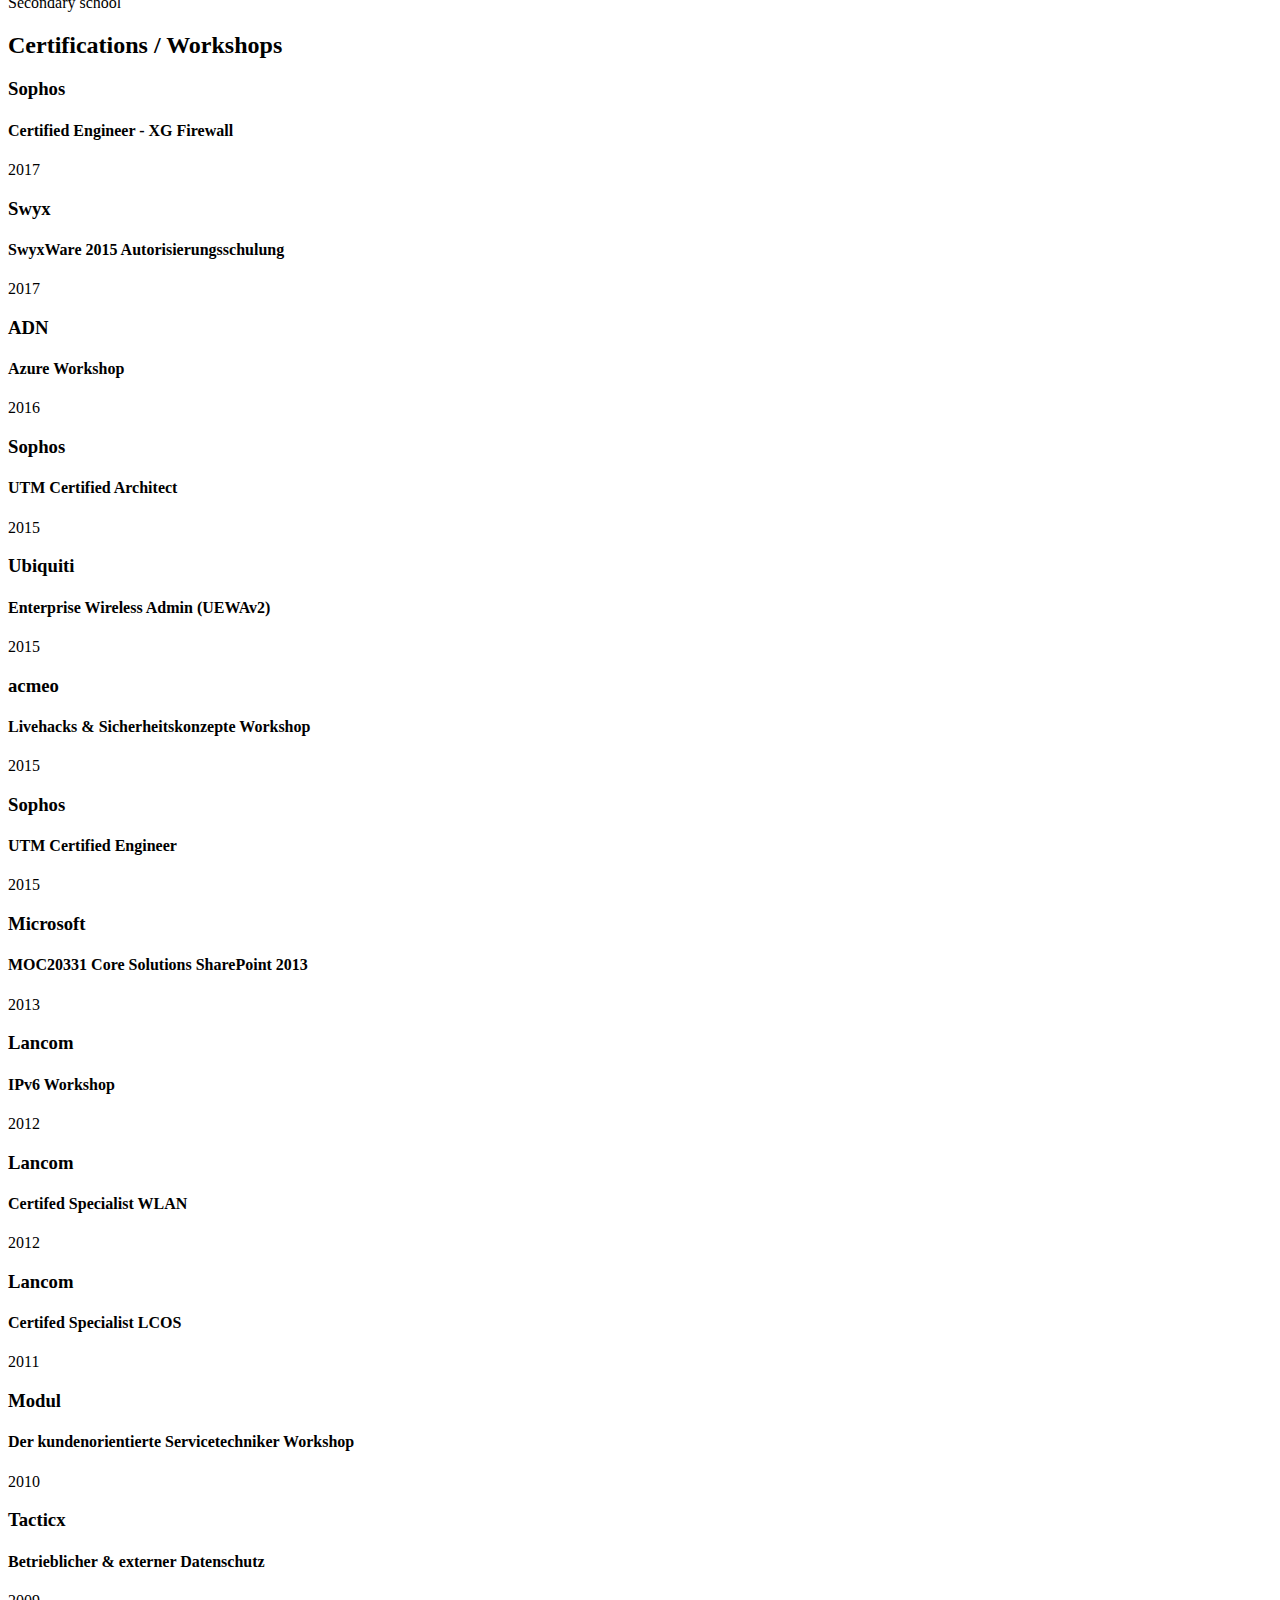
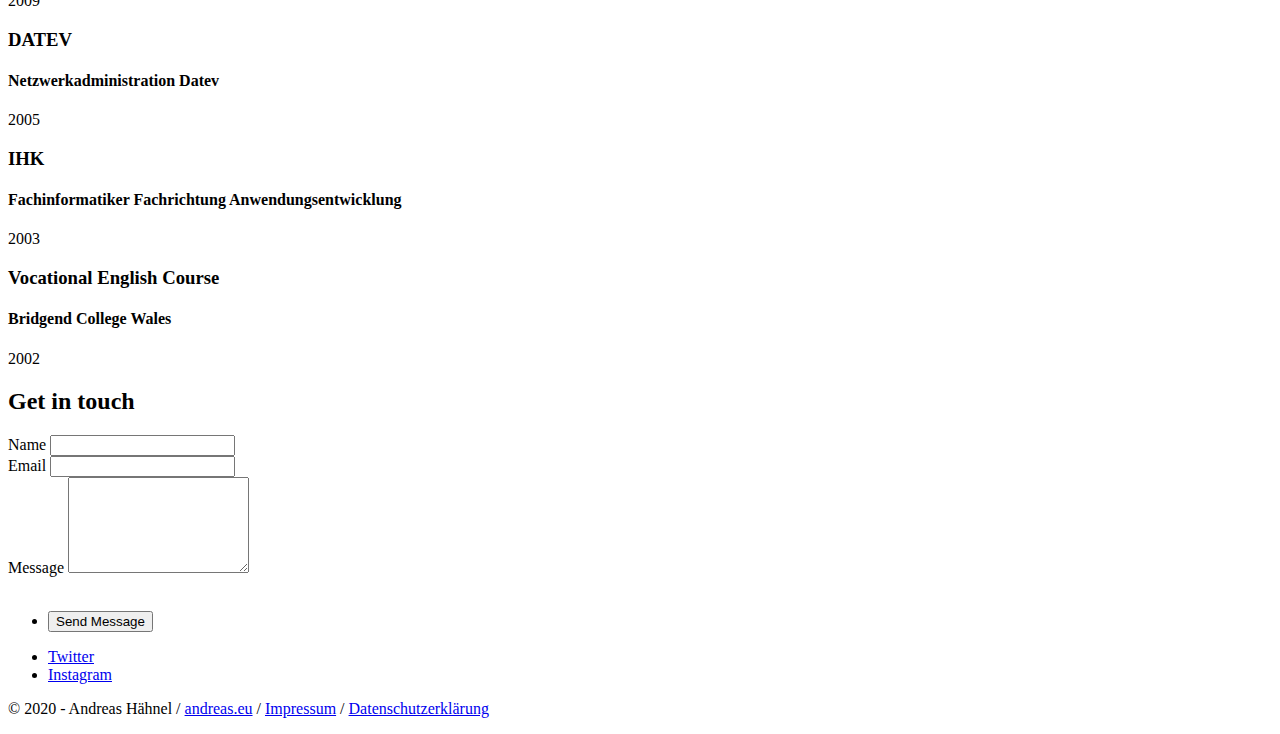
==== commit bfa6021e: "Remove Instagram" ====
--- a/index.html
+++ b/index.html
@@ -434,16 +434,14 @@
 					</section>
 
 					<!-- Five -->
-						<section class="wrapper style1 align-center" id="instagram">
+						<section class="wrapper style1 align-center" id="gallery">
 							<div class="inner">
-								<h2>Instagram</h2>
-								<p>You don't always have the big digital camera with the good lens with you, but you do have your mobile phone and Instagram. <br>Over the last few years, a remarkable photo feed has been created.</p>
-								<!-- LightWidget WIDGET -->
-								<script src="https://cdn.lightwidget.com/widgets/lightwidget.js"></script><iframe src="https://cdn.lightwidget.com/widgets/4e02ee2a4899535cadf09227a1b484a0.html" scrolling="no" allowtransparency="true" class="lightwidget-widget" style="width:100%;border:0;overflow:hidden;"></iframe>								<p></p>
-								<ul class="actions stacked">
-									<li><a href="https://www.instagram.com/zeitraubend" target="_blank" class="button  icon fa-instagram" >Show more</a></li>
-								</ul>
-							</div>
+								<h2>Gallery</h2>
+								<p>You don't always have the big digital camera with the good lens with you, but you do have your mobile phone. <br>Over the last few years, a remarkable photo feed has been created.</p>
+								<!-- <script src="https://cdn.lightwidget.com/widgets/lightwidget.js"></script><iframe src="https://cdn.lightwidget.com/widgets/4e02ee2a4899535cadf09227a1b484a0.html" scrolling="no" allowtransparency="true" class="lightwidget-widget" style="width:100%;border:0;overflow:hidden;"></iframe>								<p></p>
+							    -->
+                                Comes in a few weeks
+                            </div>
 						</section>
 
 						<!-- Six -->
@@ -452,7 +450,6 @@
 									<h2>Keep in Touch</h2>
 									<p>On the following platforms you can connect me and follow me on my adventures through the world.</p>
 									<ul class="actions">
-										<li><a href="https://www.instagram.com/zeitraubend" target="_blank" class="button  icon fa-instagram fit small">Instagram</a></li>
 										<li><a href="https://twitter.com/zeitraubend" target="_blank" class="button icon fa-twitter fit small">Twitter</a></li>
 										<li><a href="https://www.xing.com/profile/Andreas_Haehnel2" target="_blank" class="button icon fa-xing fit small">Xing</a></li>
 									</ul>
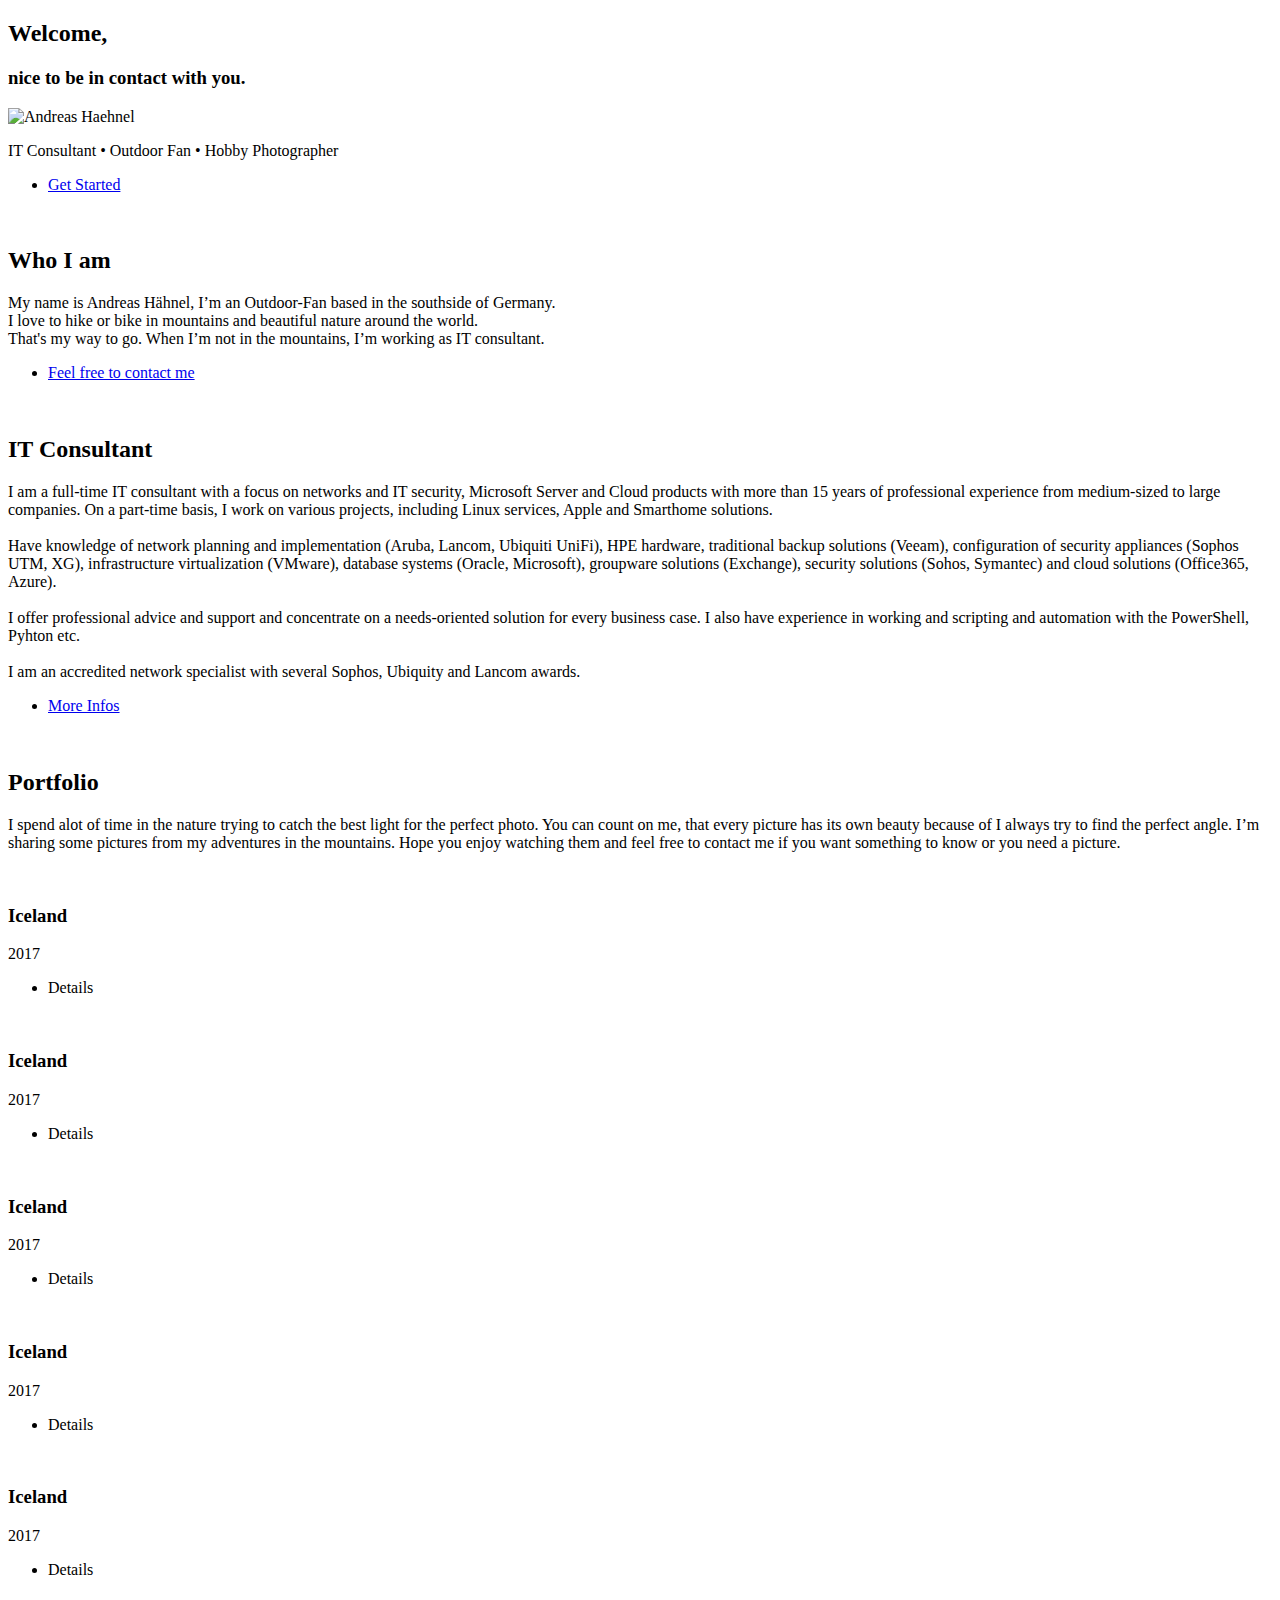
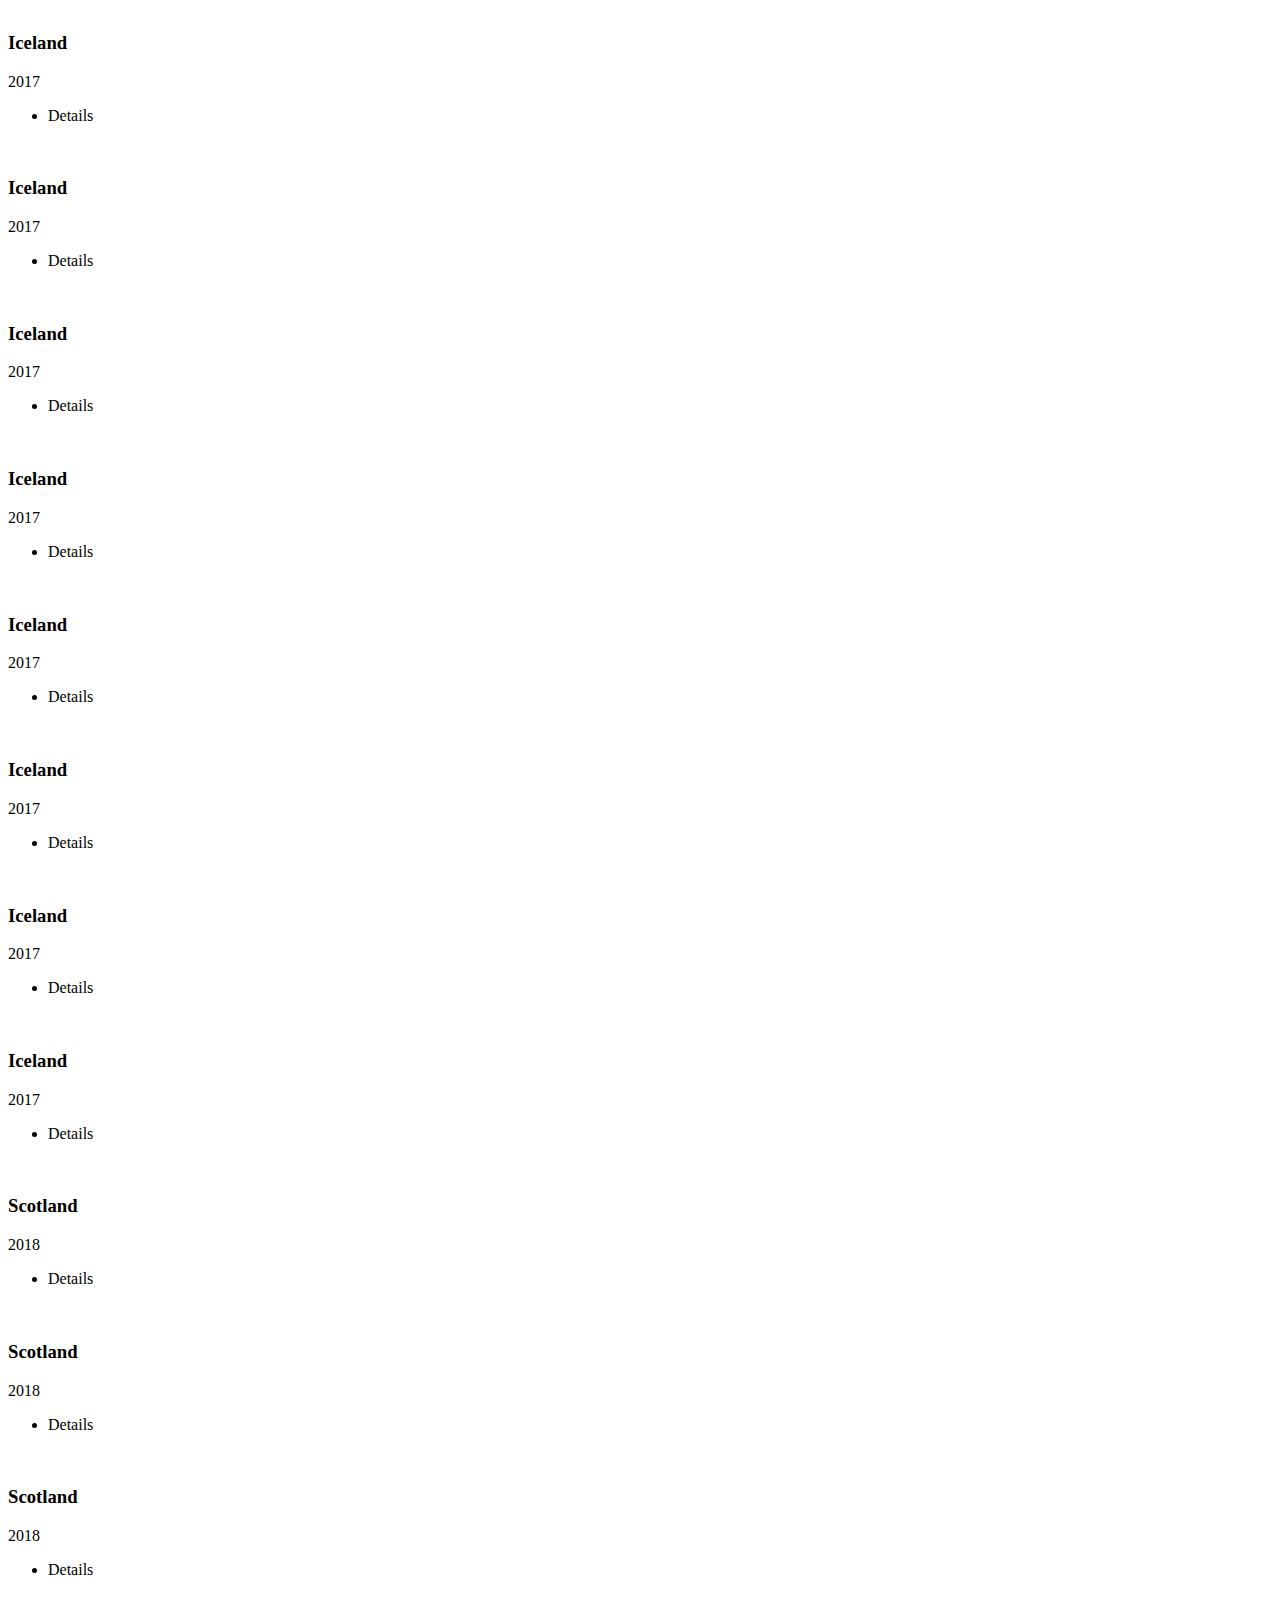
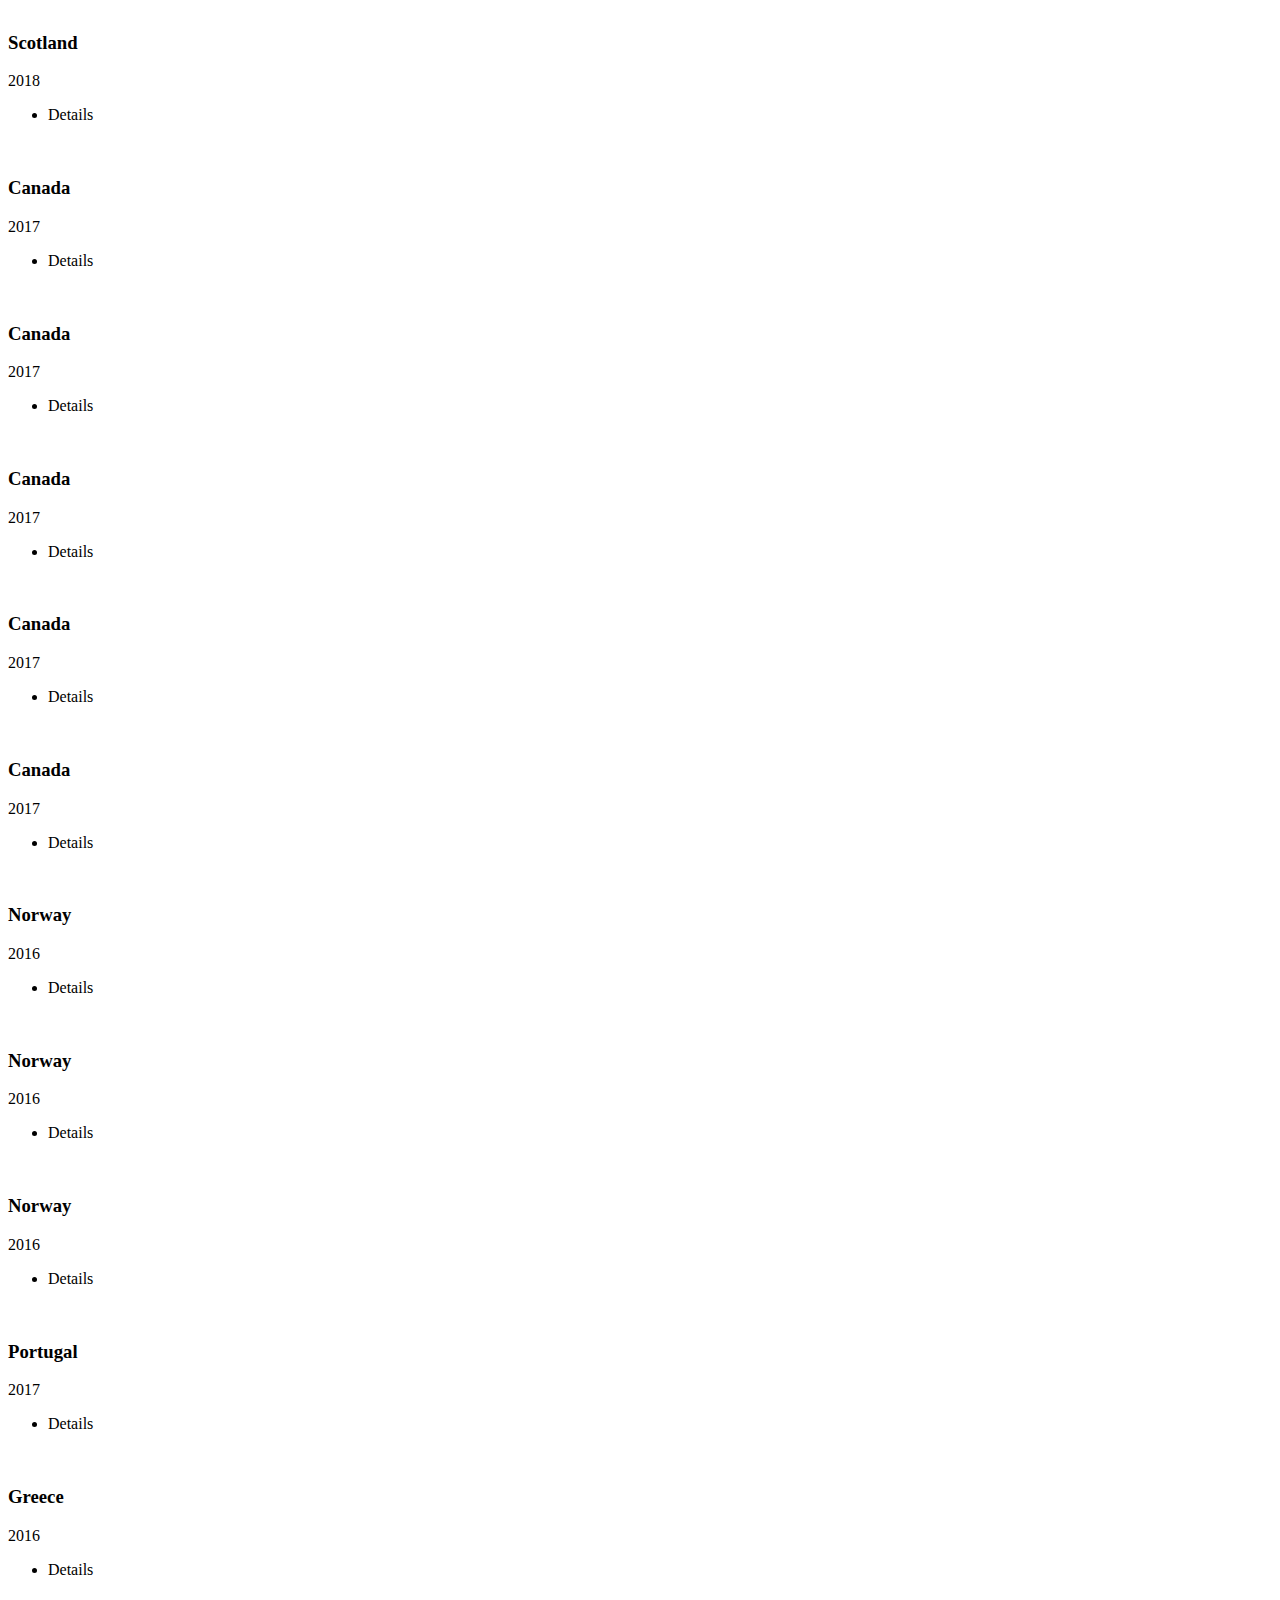
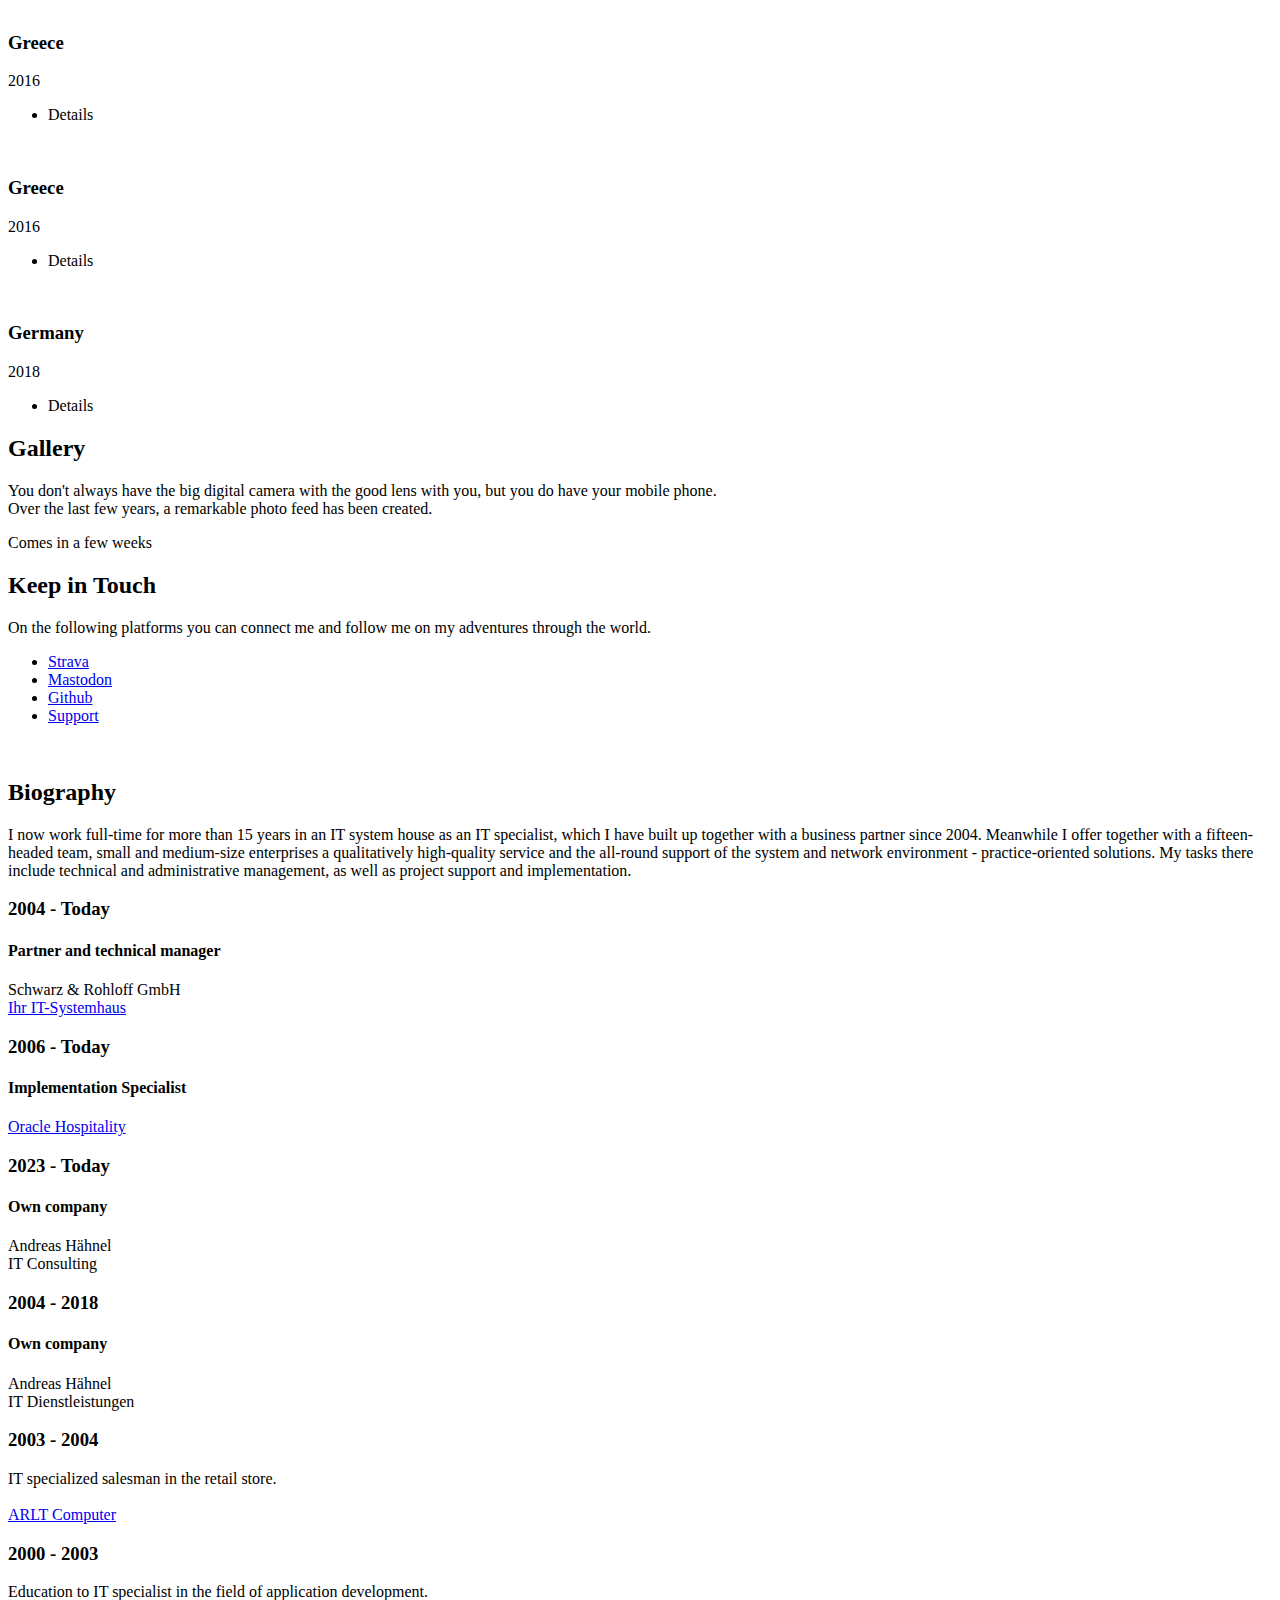
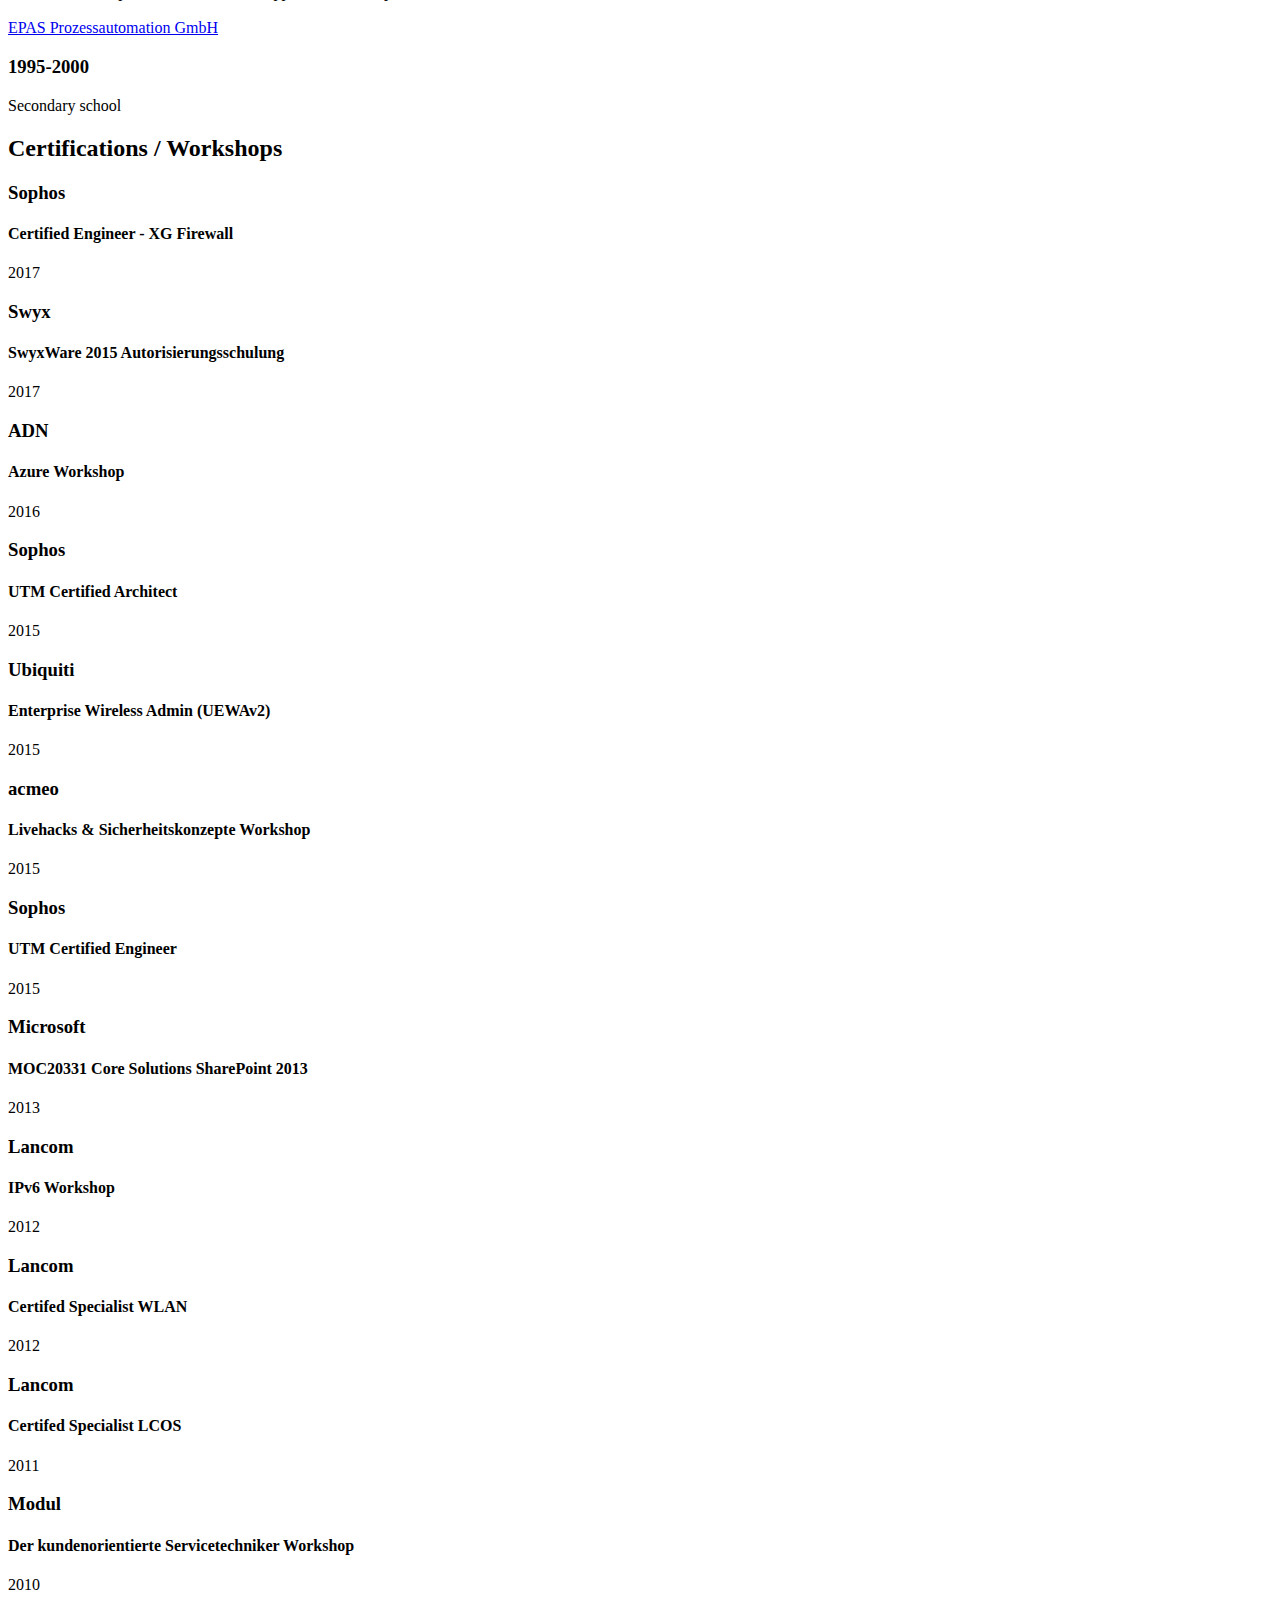
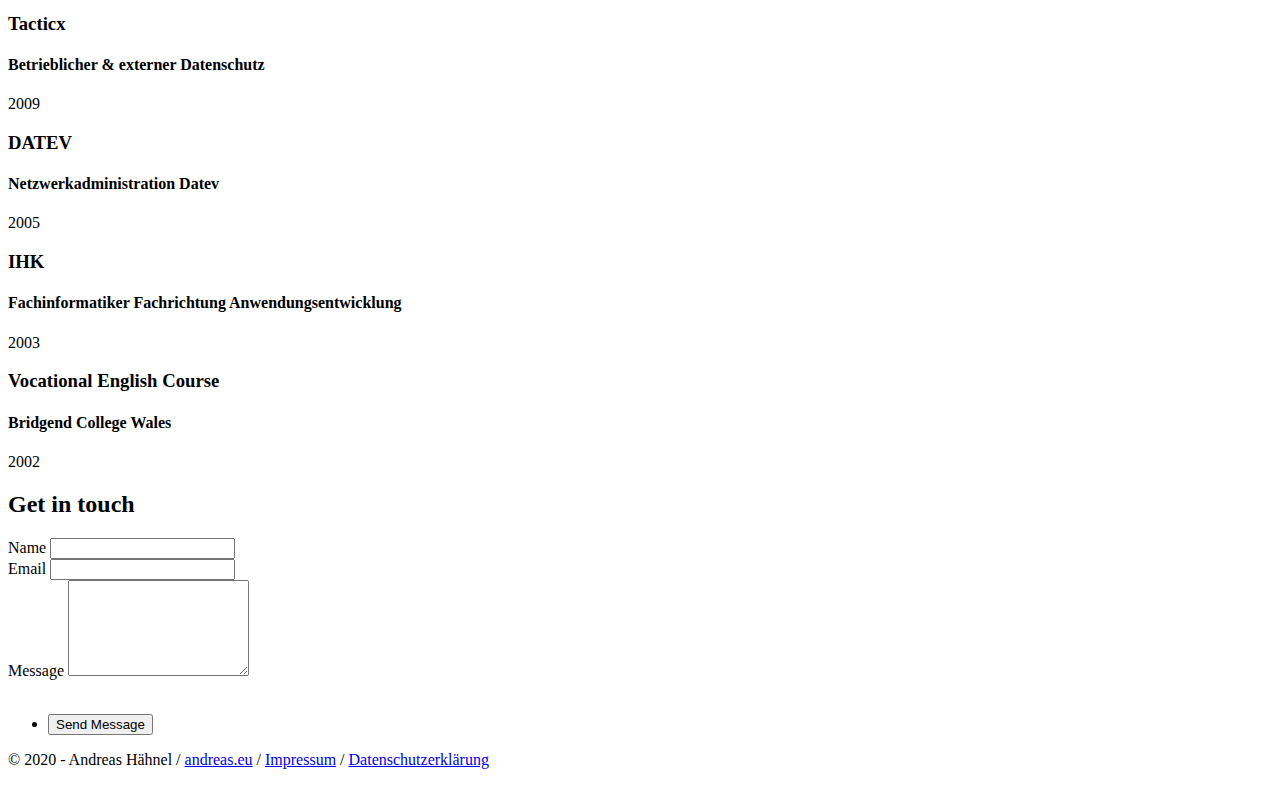
==== commit d00ee2c0: "Update index.html" ====
--- a/index.html
+++ b/index.html
@@ -450,11 +450,8 @@
 									<h2>Keep in Touch</h2>
 									<p>On the following platforms you can connect me and follow me on my adventures through the world.</p>
 									<ul class="actions">
-										<li><a href="https://twitter.com/zeitraubend" target="_blank" class="button icon fa-twitter fit small">Twitter</a></li>
-										<li><a href="https://www.xing.com/profile/Andreas_Haehnel2" target="_blank" class="button icon fa-xing fit small">Xing</a></li>
-									</ul>
-									<ul class="actions">
 										<li><a href="https://www.strava.com/athletes/10410644" target="_blank" class="button icon fa-leaf fit small">Strava</a></li>
+										<li><a rel="me" href="https://mastodon.social/@andreaseu" target="_blank" class="button icon fa-leaf fit small">Mastodon</a></li>
 										<li><a href="https://github.com/andreaseu" target="_blank" class="button icon fa-github fit small">Github</a></li>
 										<li><a href="https://get.teamviewer.com/sr-support" target="_blank" class="button icon fa-support fit small">Support</a></li>
 									</ul>
@@ -486,6 +483,14 @@
 								</section>
 								<section>
 									<span class="icon style2 major fa-user"></span>
+									<h3>2023 - Today</h3>
+									<h4>Own company</h4>
+									<p>Andreas Hähnel
+									<br>
+									IT Consulting</p>
+								</section>
+								<section>
+									<span class="icon style2 major fa-user"></span>
 									<h3>2004 - 2018</h3>
 									<h4>Own company</h4>
 									<p>Andreas Hähnel
@@ -620,7 +625,7 @@
 					<section class="wrapper style1 align-center" id="contact">
 						<div class="inner medium">
 							<h2>Get in touch</h2>
-							<form method="post" action="https://formspree.io/info@andreas.eu">
+							<form method="post" action="https://formspree.io/f/xjvdrrke">
 								<div class="fields">
 									<div class="field half">
 										<label for="name">Name</label>
@@ -652,10 +657,6 @@
 				<!-- Footer -->
 					<footer class="wrapper style1 align-center" id="footer">
 						<div class="inner">
-							<ul class="icons">
-								<li><a href="https://twitter.com/zeitraubend" class="icon style2 fa-twitter" target="_blank"><span class="label">Twitter</span></a></li>
-								<li><a href="https://www.instagram.com/zeitraubend" class="icon style2 fa-instagram" target="_blank"><span class="label">Instagram</span></a></li>
-							</ul>
 							<p>&copy; 2020 - Andreas Hähnel / <a href="https://www.andreas.eu">andreas.eu</a> / <a href="./impressum.html">Impressum</a> / <a href="./policy.html">Datenschutzerklärung</a></p>
 						</div>
 					</footer>
